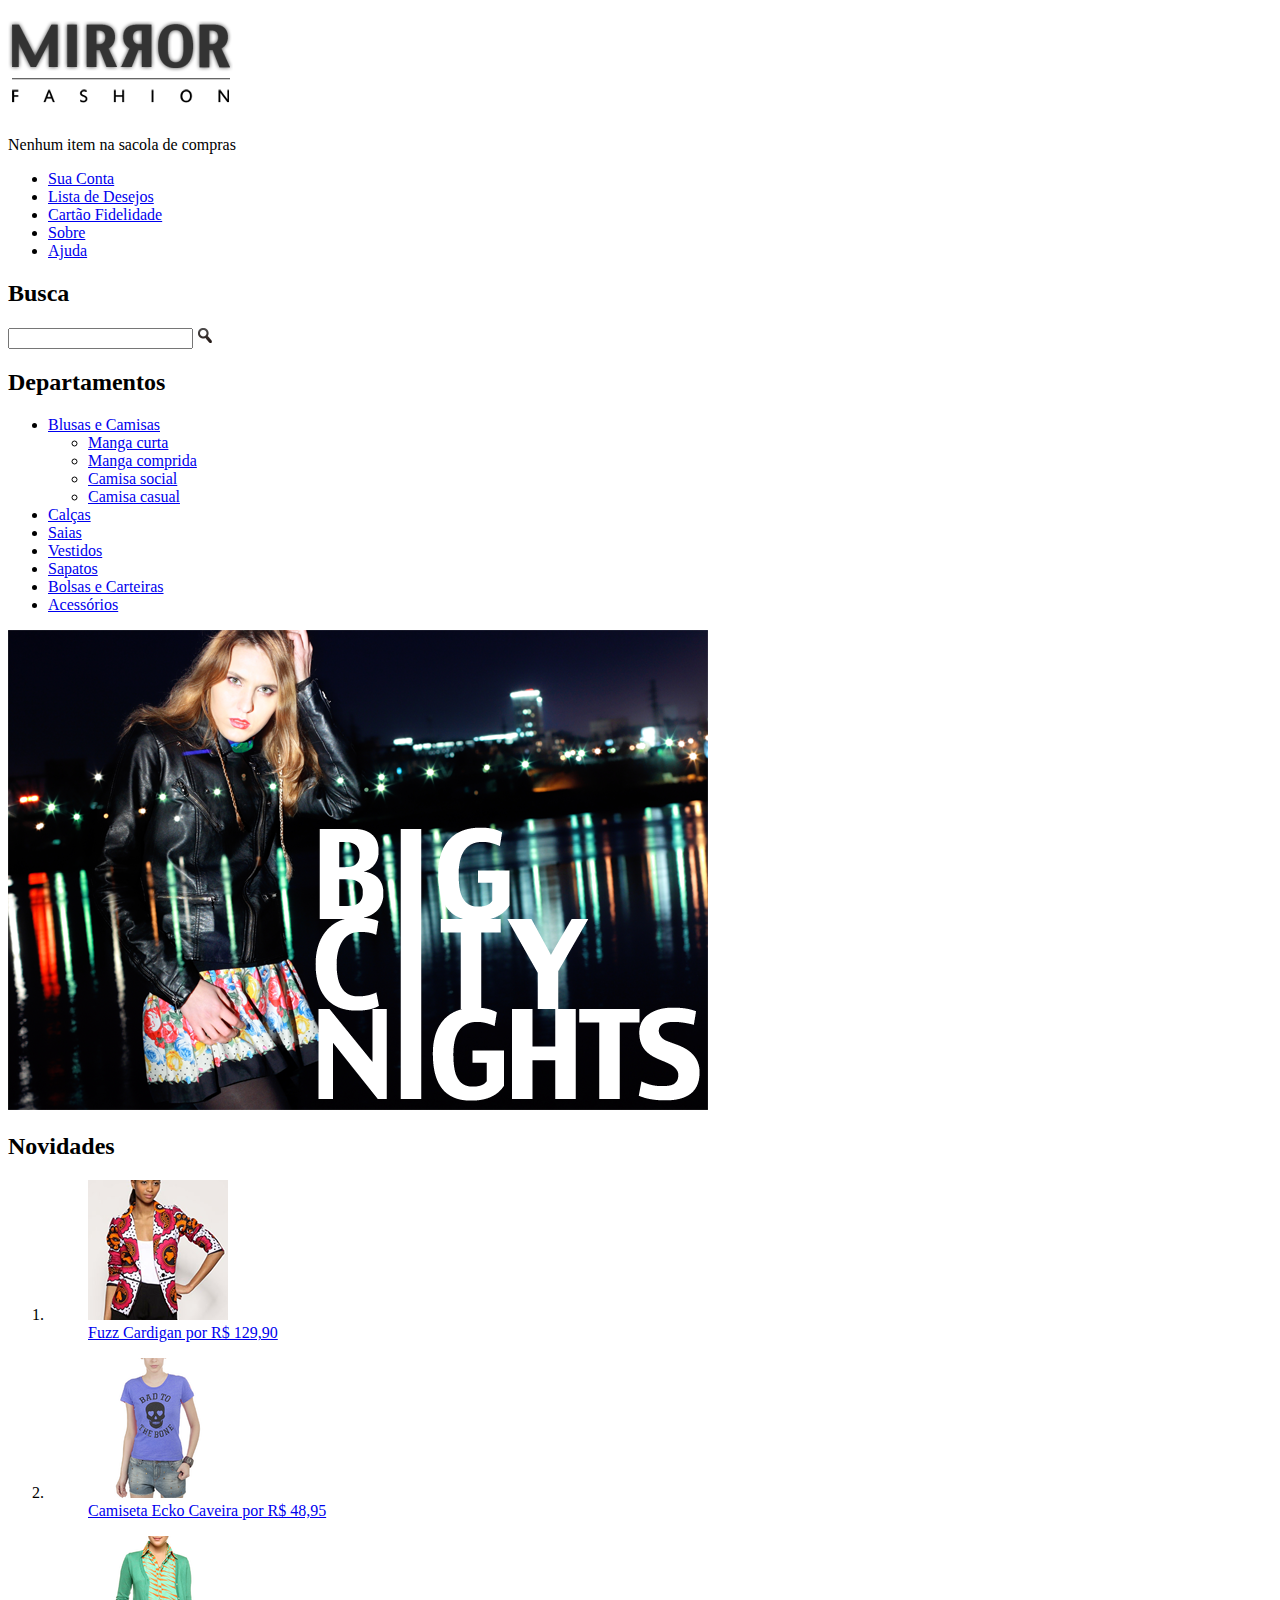
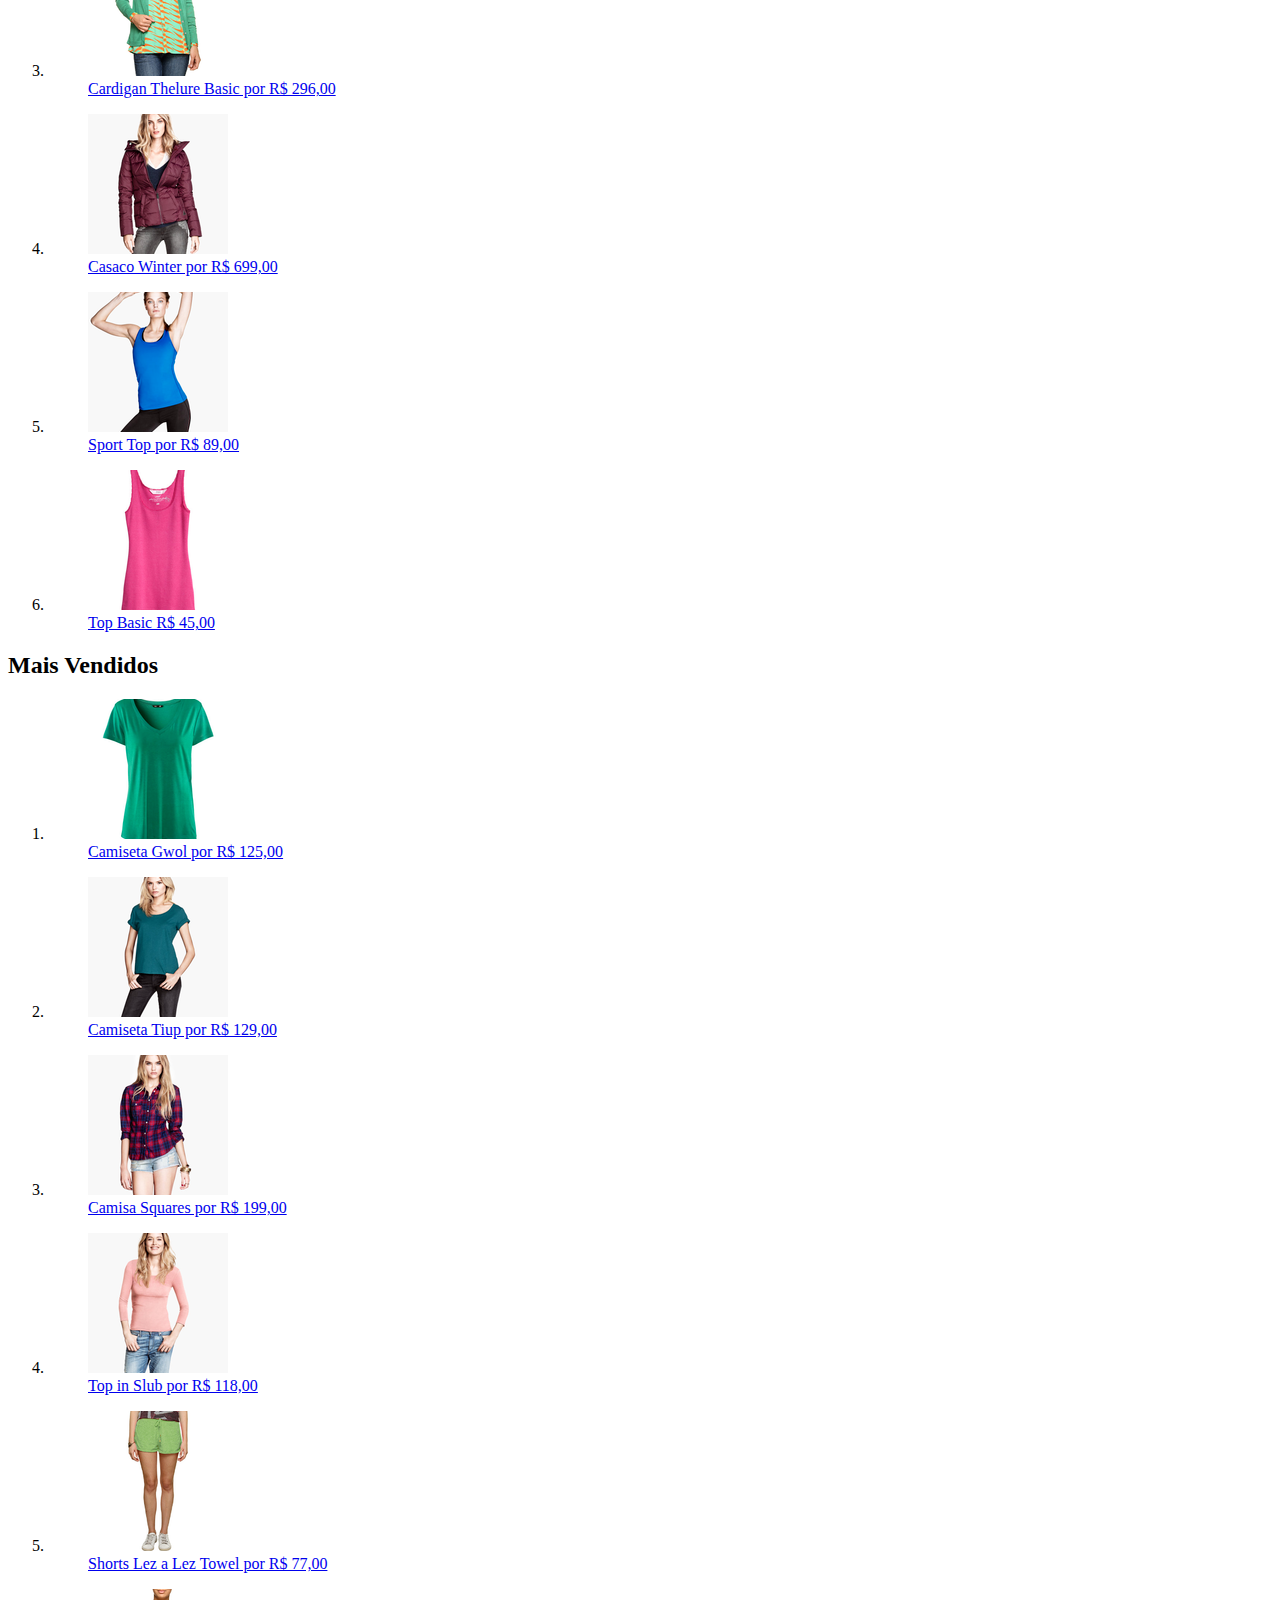
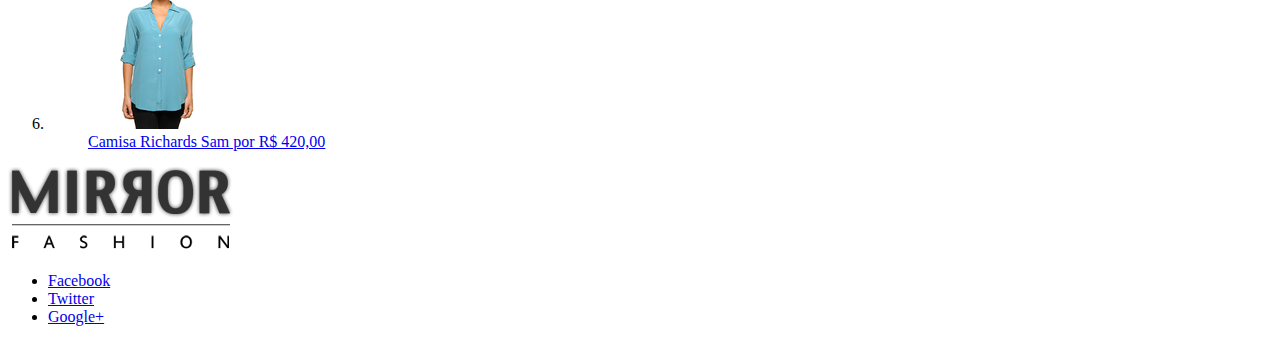
==== index.html @ ac7578ec "atual39" ====
<!DOCTYPE html>
<html lang="pt-br">
<head>
    <meta charset="UTF-8">
    <meta http-equiv="X-UA-Compatible" content="IE=edge">
    <meta name="viewport" content="width=device-width">
    <meta name="viewport" content="width=device-width, initial-scale=1.0">
    <title>Projeto Mirror Fashion</title>
    <link rel="stylesheet" href="../mirrorfashion/css/estilos.css">
    <link rel="stylesheet" href="../mirrorfashion/mobile.css" media="(max-width: 320px)">
    
</head>
<body>
    <header class="container">
        <h1><img src="img/logo.png" alt="Mirror Fashion"></h1>
        <p class="sacola">
            Nenhum item na sacola de compras
        </p>
        <nav class="menu-opcoes">
        <ul>
        <li><a href="#">Sua Conta</a></li>
        <li><a href="#">Lista de Desejos</a></li>
        <li><a href="#">Cartão Fidelidade</a></li>
        <li><a href="sobre.html">Sobre</a></li>
        <li><a href="#">Ajuda</a></li>
        </ul>
        </nav>
    </header>
    <div class="container destaque">
        <section class="busca">
            <h2>Busca</h2>
                <form>
                    <input type="search">
                    <input type="image" src="img/busca.png">
                </form>
        </section><!-- fim .busca -->
        <section class="menu-departamentos">
        
        
        <h2>Departamentos</h2>
            <nav>
                 <ul>
                    <li><a href="#">Blusas e Camisas</a>
                        <ul>
                            <li><a href="#">Manga curta</a></li>
                            <li><a href="#">Manga comprida</a></li>
                            <li><a href="#">Camisa social</a></li>
                            <li><a href="#">Camisa casual</a></li>
                        </ul>
                    </li>
                    <li><a href="#">Calças</a></li>
                    <li><a href="#">Saias</a></li>
                    <li><a href="#">Vestidos</a></li>
                    <li><a href="#">Sapatos</a></li>
                    <li><a href="#">Bolsas e Carteiras</a></li>
                    <li><a href="#">Acessórios</a></li>
                </ul>
            </nav>
        </section><!-- fim .menu-departamentos -->
        <img src="img/destaque-home.png" alt="Promoção: Big City Night">
    </div><!-- fim .container .destaque -->
    <div class="container paineis">
        <!-- os paineis de novidades e mais vendidos entrarão aqui dentro -->
        <section class="painel novidades">
            <h2>Novidades</h2>
            <ol>
                <!-- primeiro produto -->
                <li>
                    <a href="produto.html">
                    <figure>
                    <img src="img/produtos/miniatura1.png">
                    <figcaption>Fuzz Cardigan por R$ 129,90</figcaption>
                    </figure>
                    </a>
                </li>
                <li>
                    <a href="produto.html">
                        <figure>
                        <img src="img/produtos/miniatura2.png">
                        <figcaption>Camiseta Ecko Caveira por R$ 48,95</figcaption>
                        </figure>
                    </a>

                </li>
                <li>
                    <a href="produto.html">
                        <figure>
                        <img src="img/produtos/miniatura3.png">
                        <figcaption>Cardigan Thelure Basic por R$ 296,00</figcaption>
                        </figure>
                    </a>

                </li>
                <li>
                    <a href="produto.html">
                        <figure>
                        <img src="img/produtos/miniatura4.png">
                        <figcaption>Casaco Winter por R$ 699,00</figcaption>
                        </figure>
                    </a>

                </li>
                <li>
                    <a href="produto.html">
                        <figure>
                        <img src="img/produtos/miniatura5.png">
                        <figcaption>Sport Top por R$ 89,00</figcaption>
                        </figure>
                    </a>

                </li>
                <li>
                    <a href="produto.html">
                        <figure>
                        <img src="img/produtos/miniatura6.png">
                        <figcaption>Top Basic R$ 45,00</figcaption>
                        </figure>
                    </a>

                </li>
            <!-- coloque mais produtos aqui! -->
            </ol>
        </section>
        <section class="painel mais-vendidos">
            <h2>Mais Vendidos</h2>
            <ol>
                <li>
                    <a href="produto.html">
                        <figure>
                        <img src="img/produtos/miniatura7.png">
                        <figcaption>Camiseta Gwol por R$ 125,00</figcaption>
                        </figure>
                    </a>
                </li> 
                <li>
                    <a href="produto.html">
                        <figure>
                        <img src="img/produtos/miniatura8.png">
                        <figcaption>Camiseta Tiup por R$ 129,00</figcaption>
                        </figure>
                    </a>
                </li>
                <li>
                    <a href="produto.html">
                        <figure>
                        <img src="img/produtos/miniatura9.png">
                        <figcaption>Camisa Squares por R$ 199,00</figcaption>
                        </figure>
                    </a>
                </li> 
                <li>
                    <a href="produto.html">
                        <figure>
                        <img src="img/produtos/miniatura10.png">
                        <figcaption>Top in Slub por R$ 118,00</figcaption>
                        </figure>
                    </a>
                </li> 
                <li>
                    <a href="produto.html">
                        <figure>
                        <img src="img/produtos/miniatura11.png">
                        <figcaption>Shorts Lez a Lez Towel por R$ 77,00</figcaption>
                        </figure>
                    </a>
                </li>
                <li>
                    <a href="produto.html">
                        <figure>
                        <img src="img/produtos/miniatura12.png">
                        <figcaption>Camisa Richards Sam por R$ 420,00</figcaption>
                        </figure>
                    </a>
                </li>                     
            <!-- coloque vários produtos aqui -->
            </ol>
        </section>
    </div>
    <footer>
        <div class="container">
            <img src="img/logo.png" alt="Logo Mirror Fashion">
            <ul class="social">
                <li><a href="http://facebook.com/mirrorfashion" target="blank">Facebook</a></li>
                <li><a href="http://twitter.com/mirrorfashion" target="blank">Twitter</a></li>
                <li><a href="http://plus.google.com/mirrorfashion" target="blank">Google+</a></li>
            </ul>
        </div>
    </footer>



</body>
</html>
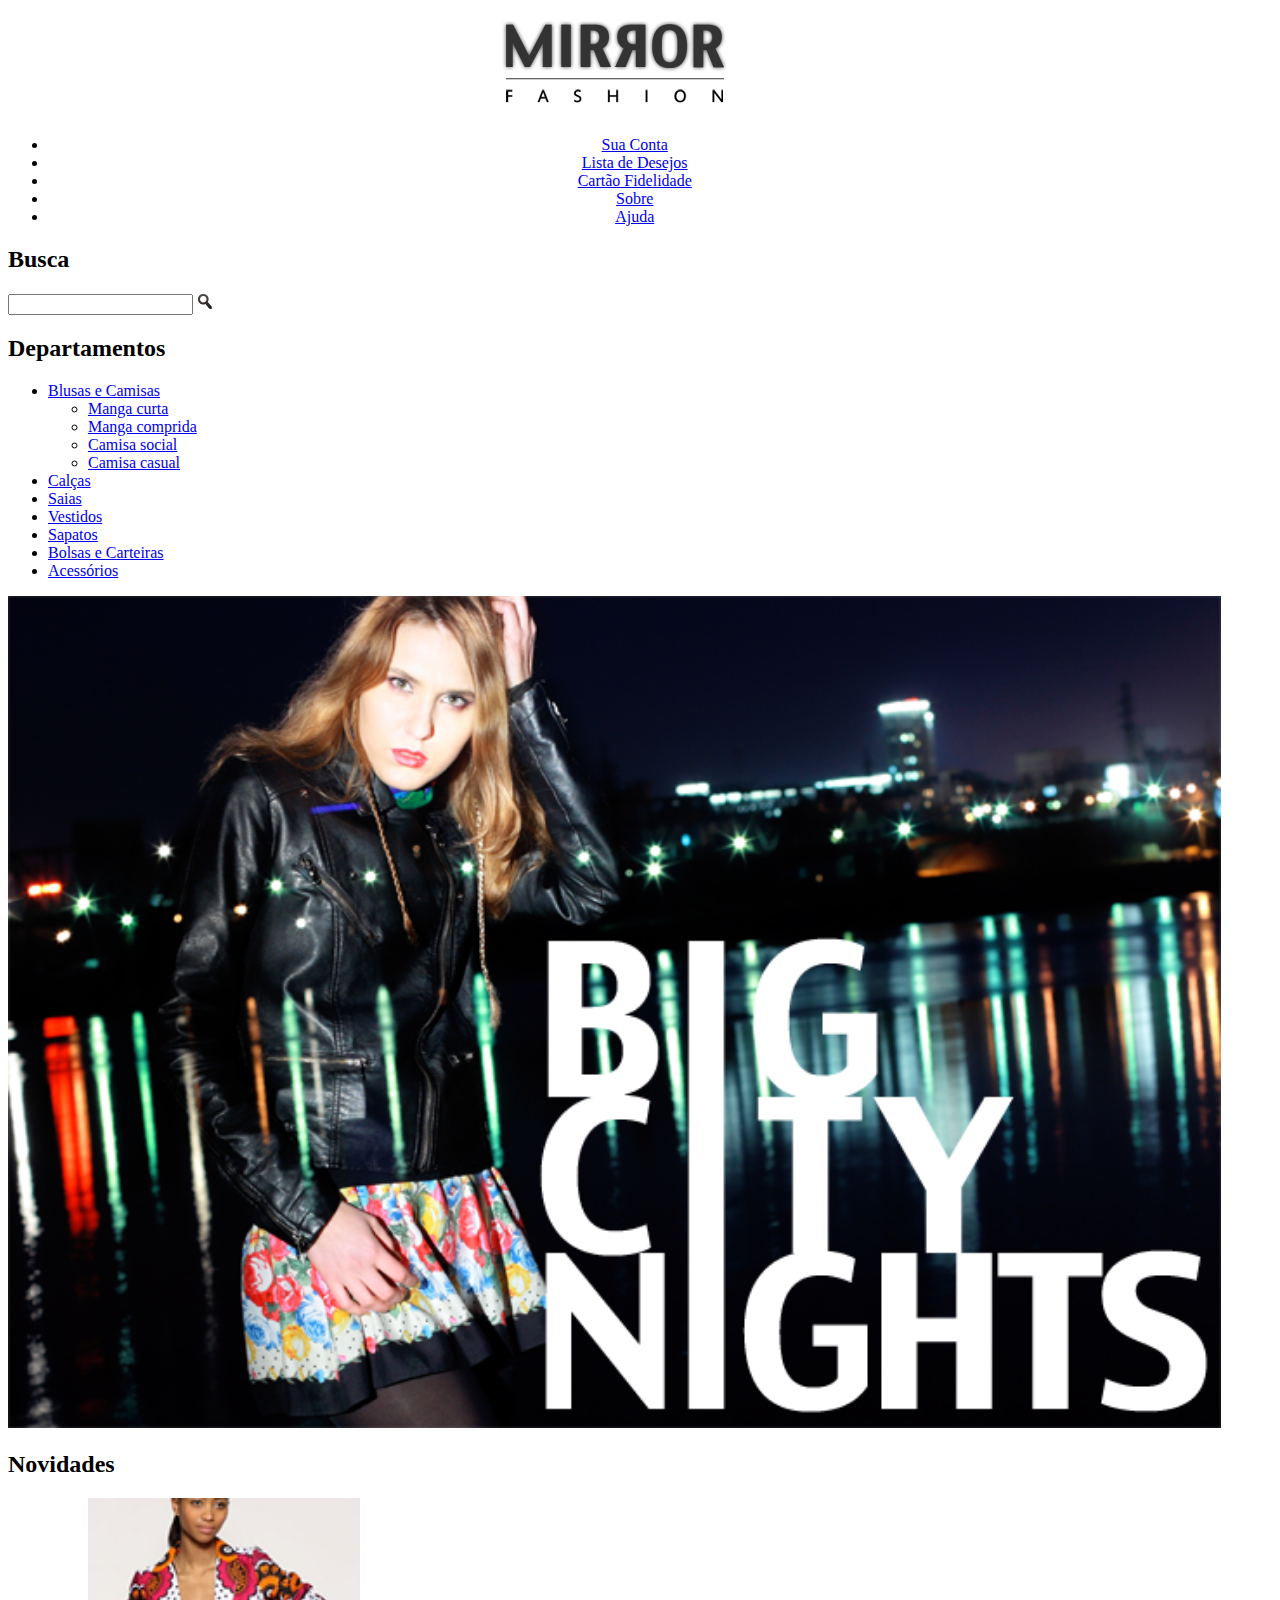
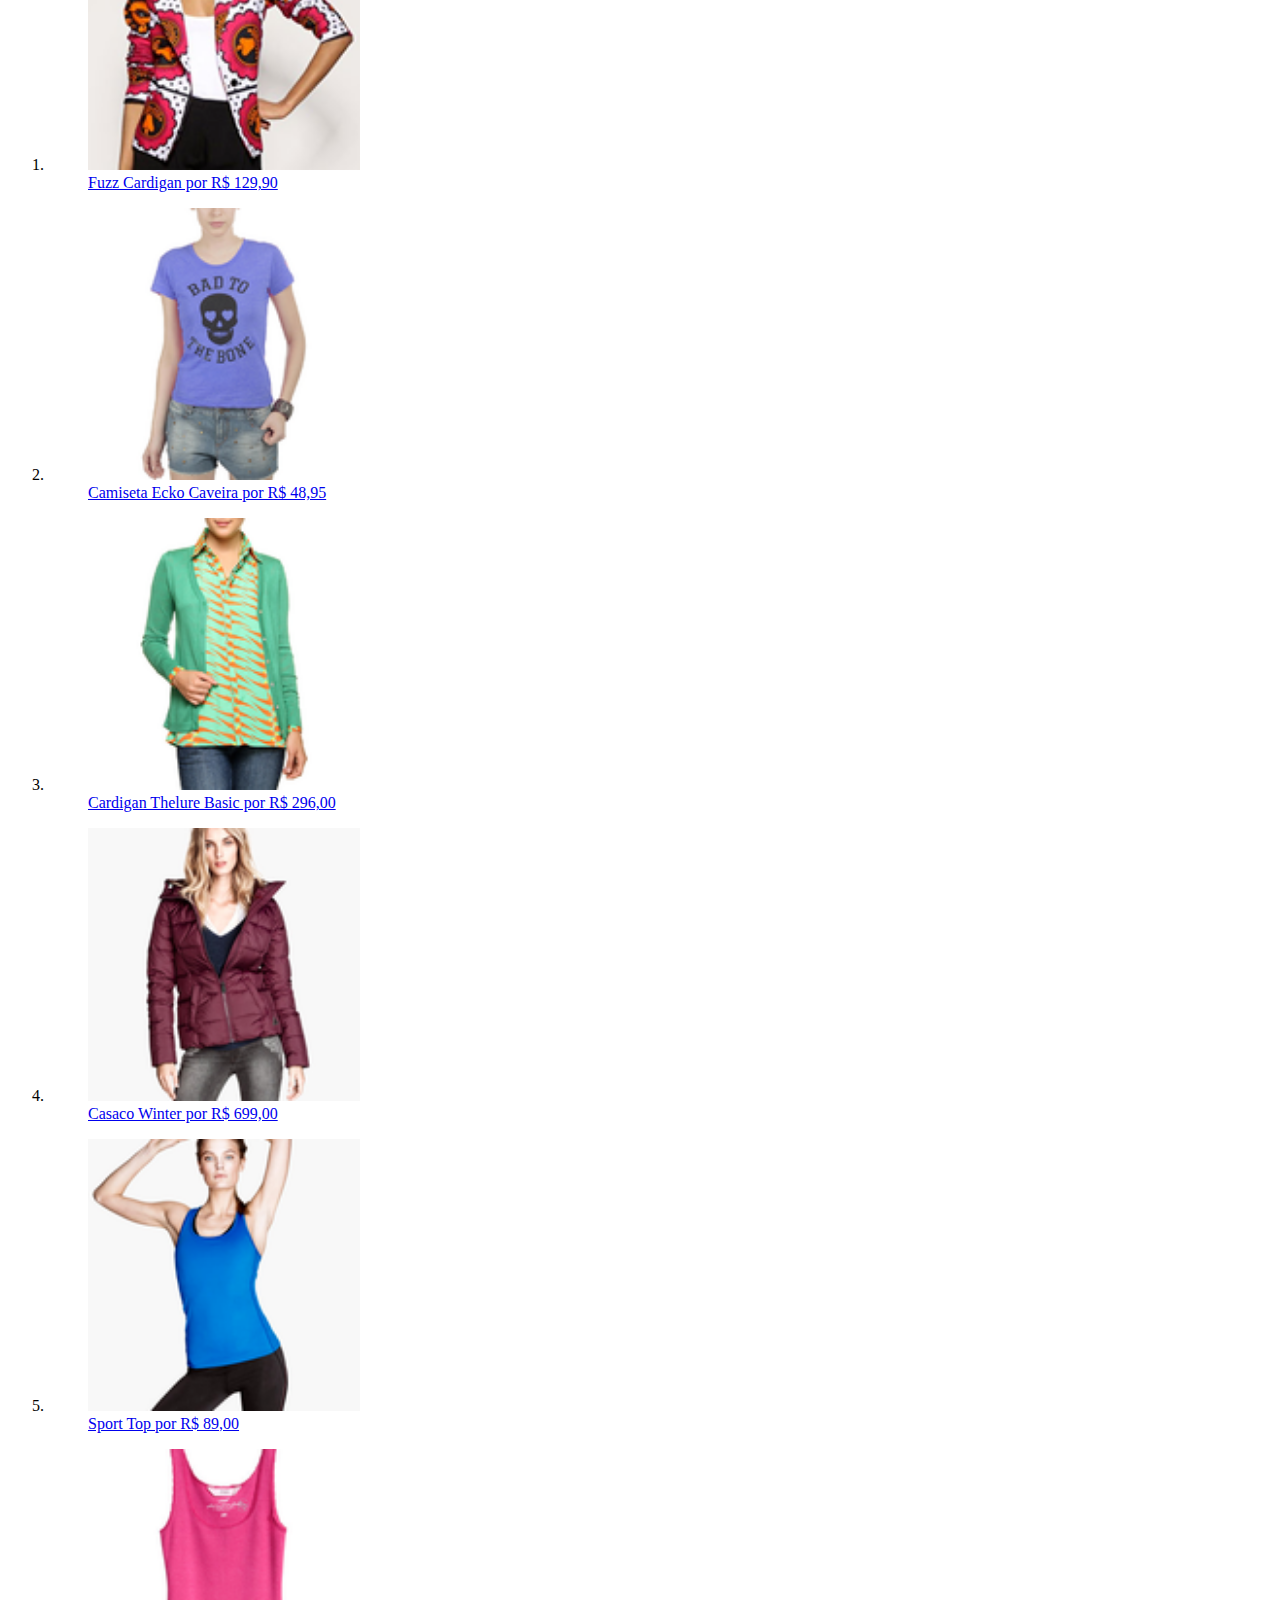
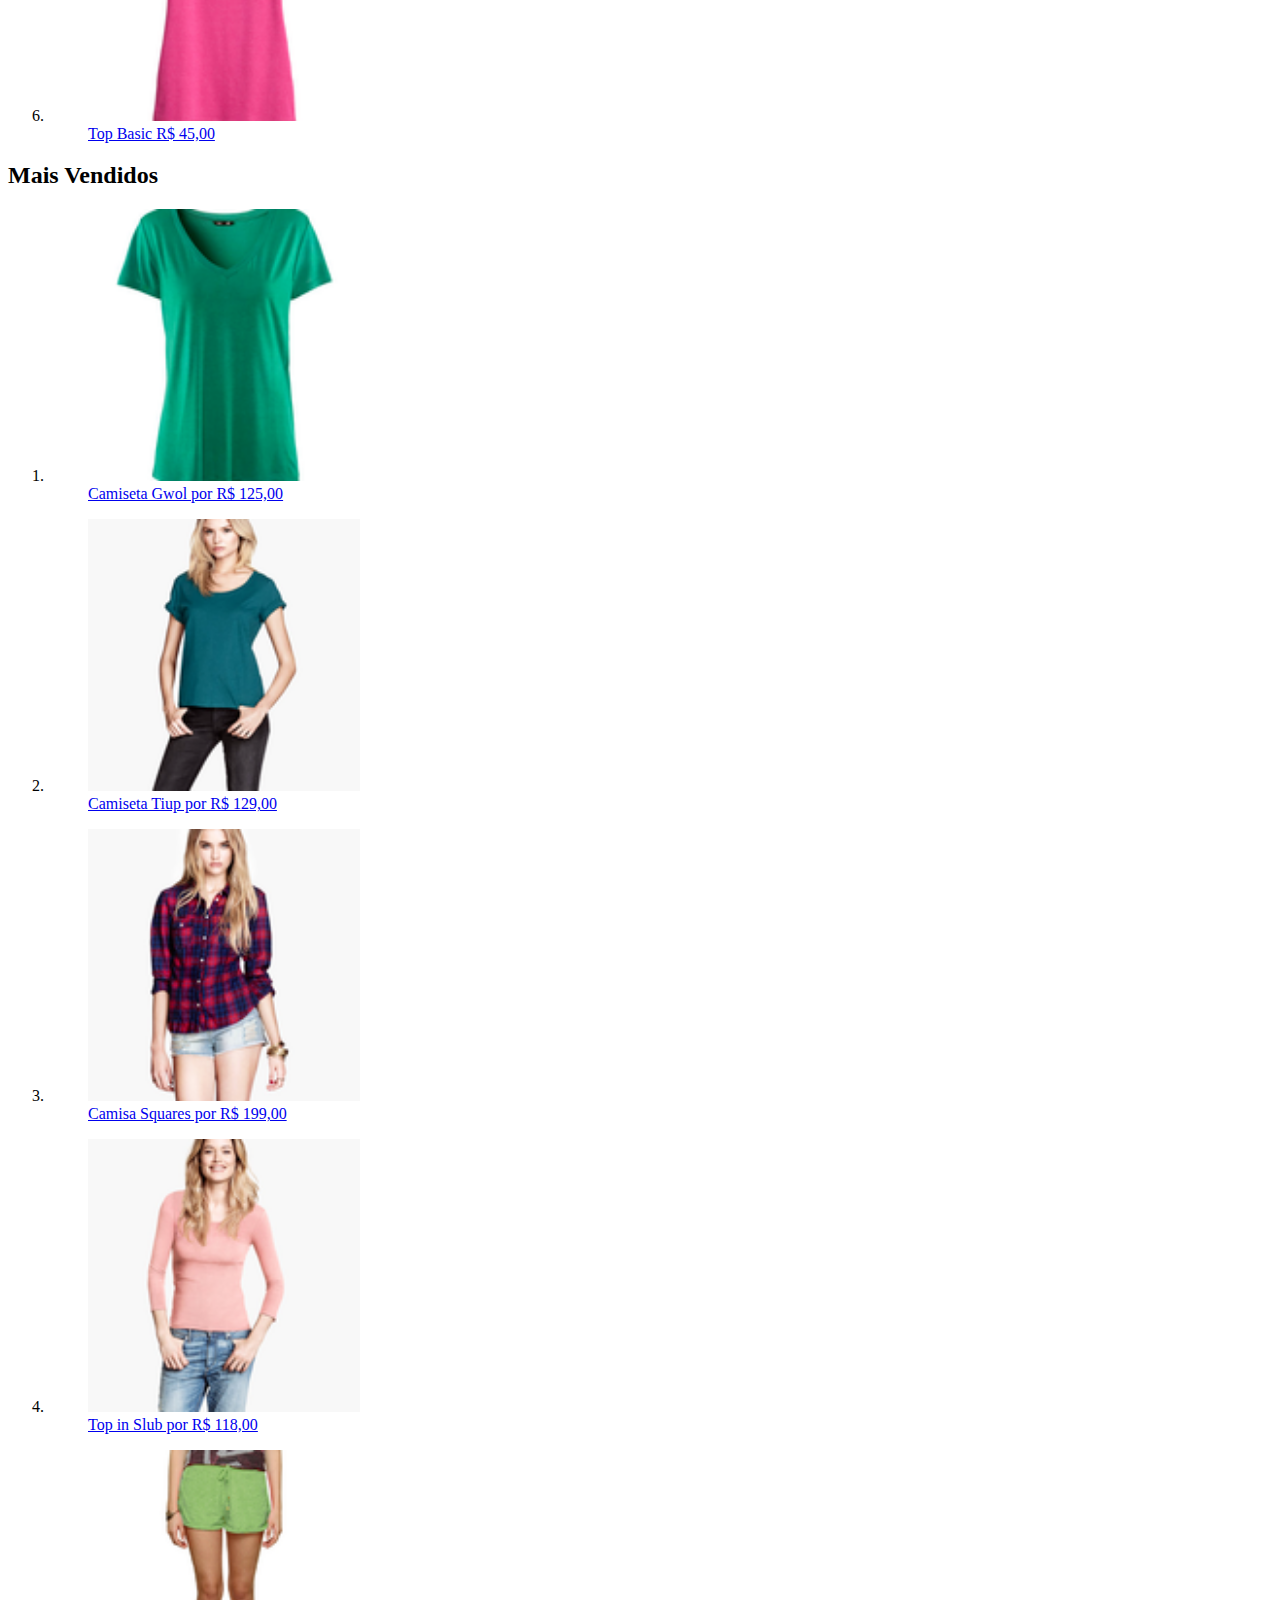
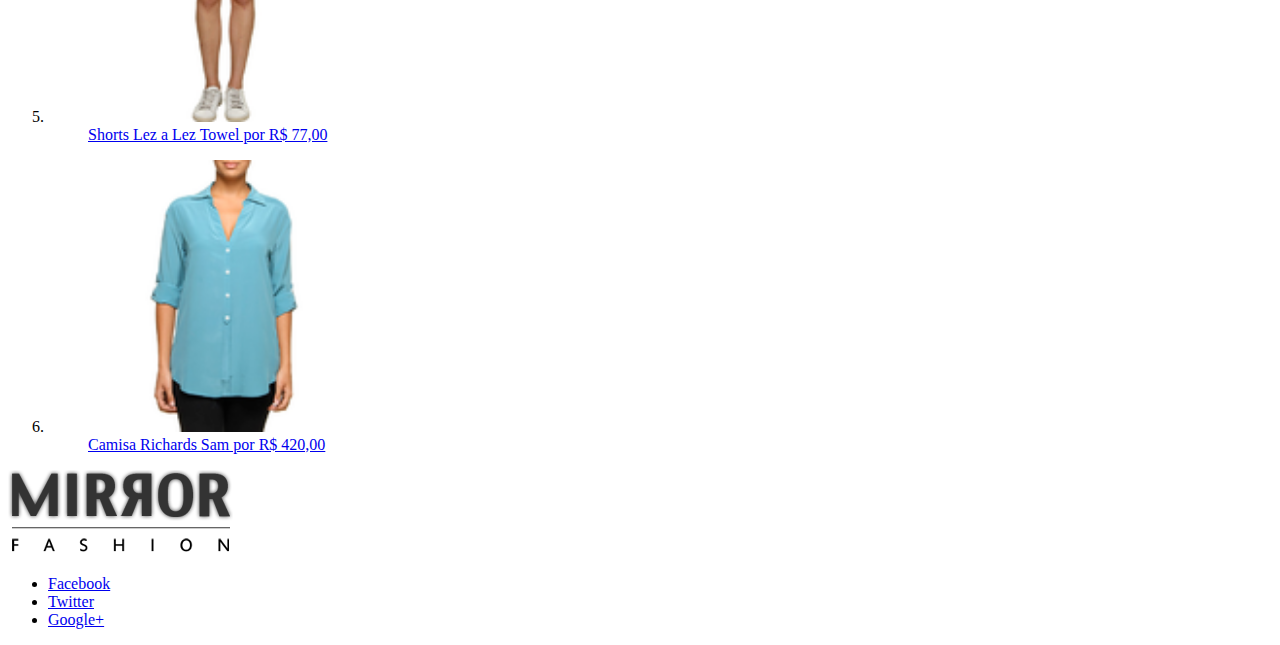
==== commit 7ac93e90: "atual42" ====
--- a/index.html
+++ b/index.html
@@ -7,7 +7,7 @@
     <meta name="viewport" content="width=device-width, initial-scale=1.0">
     <title>Projeto Mirror Fashion</title>
     <link rel="stylesheet" href="../mirrorfashion/css/estilos.css">
-    <link rel="stylesheet" href="../mirrorfashion/mobile.css" media="(max-width: 320px)">
+    <link rel="stylesheet" href="mobile.css">
     
 </head>
 <body>
--- a/mobile.css
+++ b/mobile.css
@@ -0,0 +1,32 @@
+@charset "UTF-8";
+.container {
+    width: 96%;
+    }
+header h1 {
+    text-align: center;
+    }
+header h1 img {
+    max-width: 50%;
+    }
+.sacola {
+    display: none;
+    }
+.menu-opcoes {
+    position: static;
+    text-align: center;
+    }
+.busca,
+.menu-departamentos,
+.destaque img {
+    margin-right: 0;
+    width: 100%;
+    }
+.painel {
+    width: auto;
+    }
+.painel li {
+    width: 30%;
+    }
+.painel img {
+    width: 100%;
+    }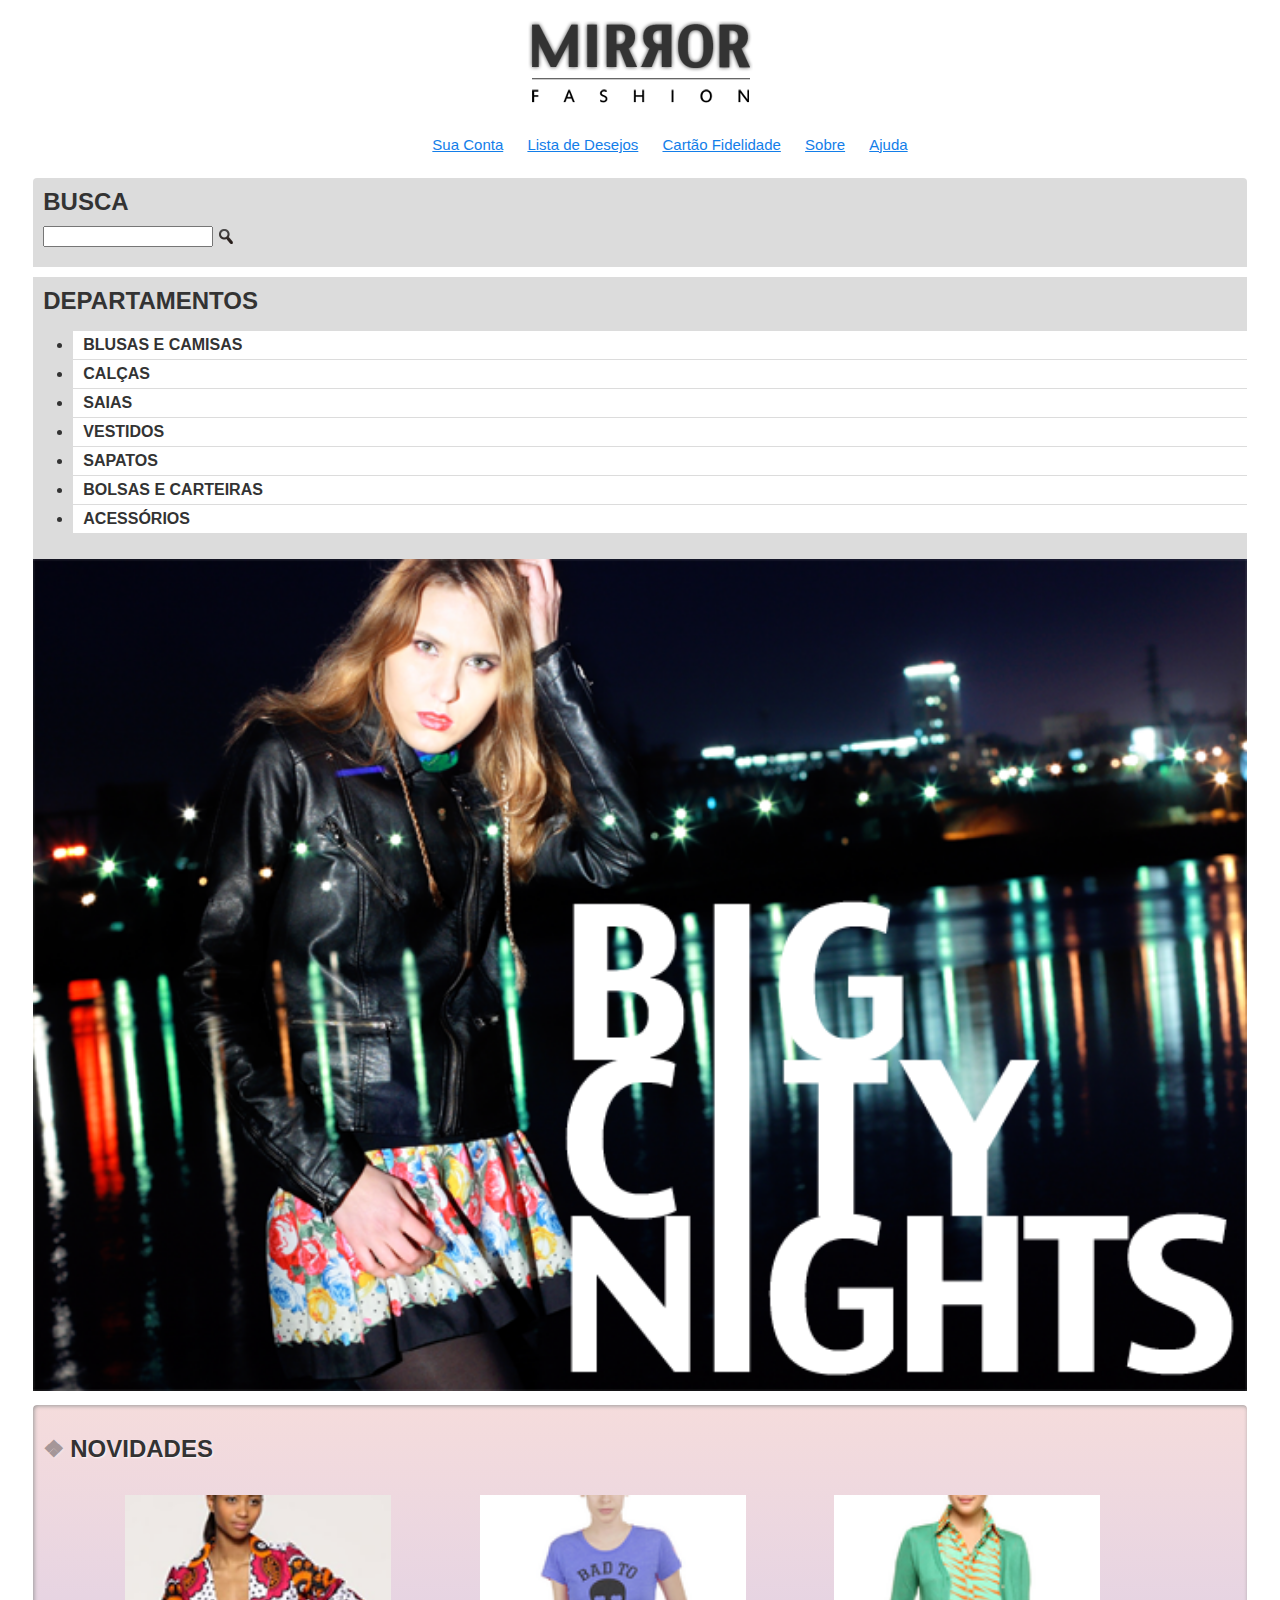
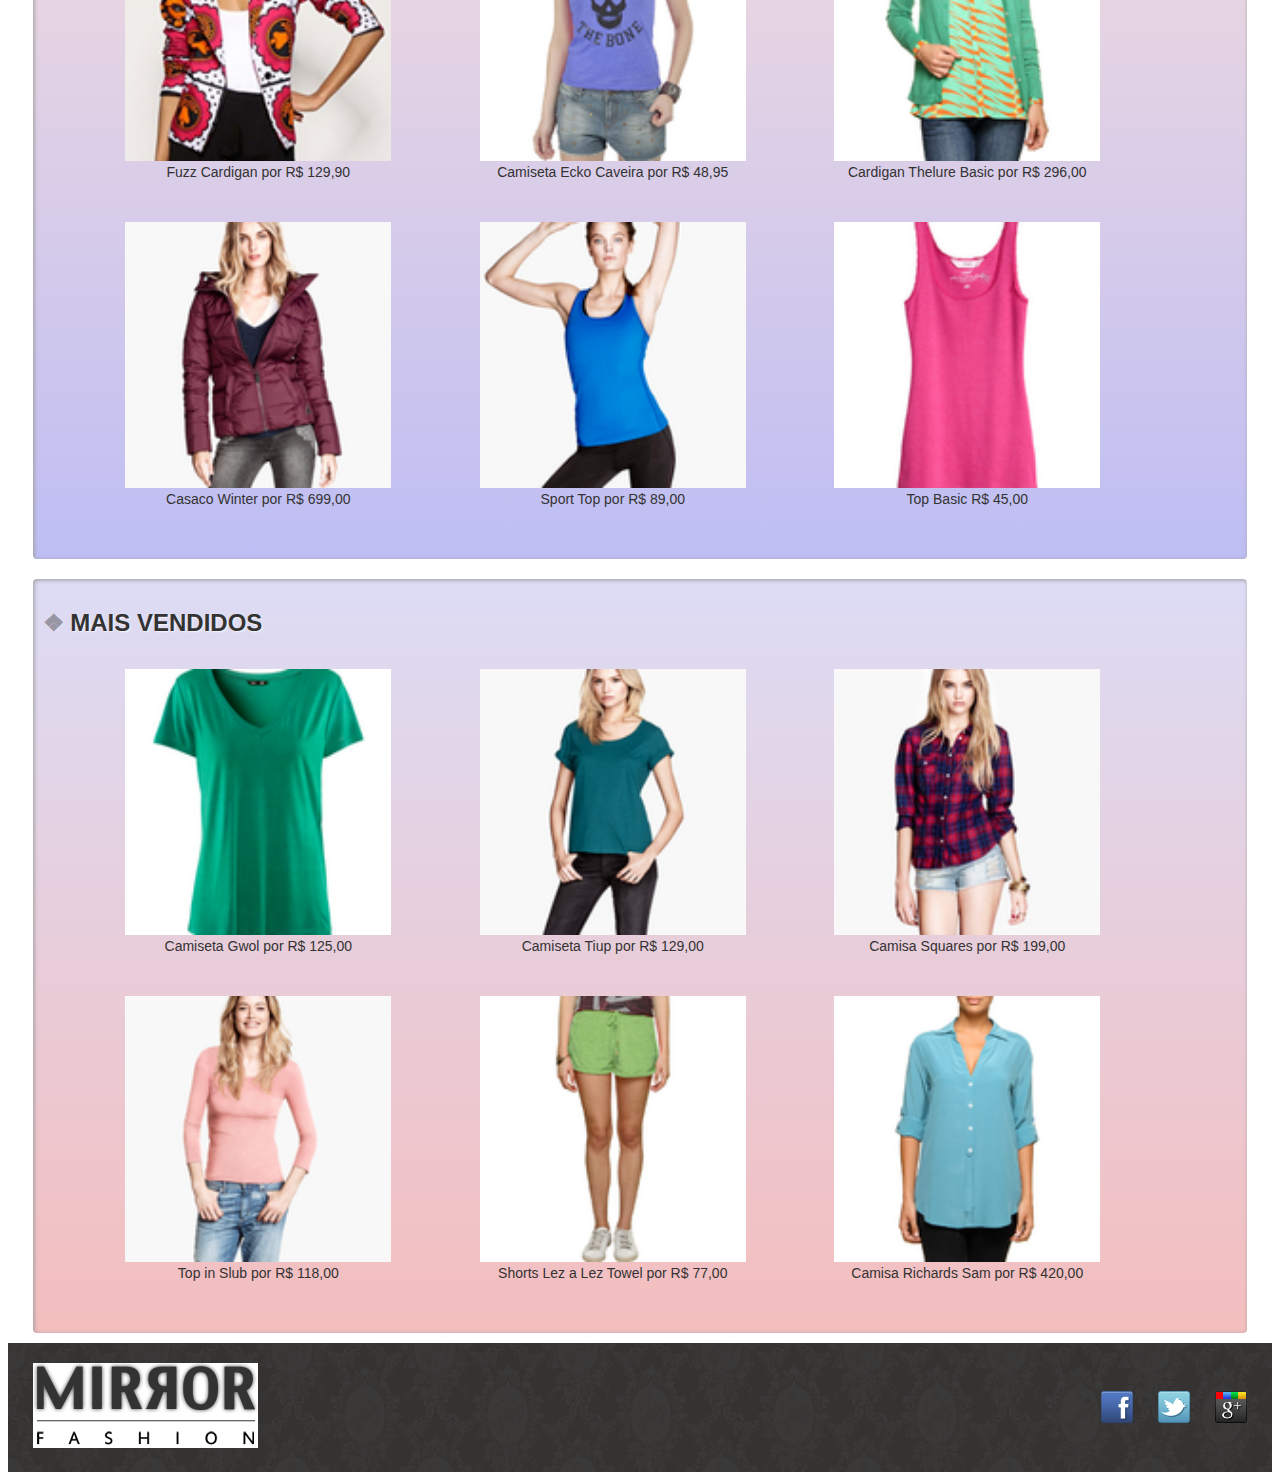
==== commit c312c329: "atual 44" ====
--- a/index.html
+++ b/index.html
@@ -6,7 +6,7 @@
     <meta name="viewport" content="width=device-width">
     <meta name="viewport" content="width=device-width, initial-scale=1.0">
     <title>Projeto Mirror Fashion</title>
-    <link rel="stylesheet" href="../mirrorfashion/css/estilos.css">
+    <link rel="stylesheet" href="estilos.css">
     <link rel="stylesheet" href="mobile.css">
     
 </head>
--- a/estilos.css
+++ b/estilos.css
@@ -0,0 +1,203 @@
+@charset "UTF-8";
+
+
+body {
+    color: #333333;
+    font-family: "Lucida Sans Unicode", "Lucida Grande", sans-serif;
+    }
+
+.sacola {
+    padding-top: 8px;
+    background: url(../img/sacola.png) no-repeat top right;
+    font-size: 14px;
+    padding-right: 35px;
+    text-align: right;
+    width: 140px;
+    position: absolute;
+    top: 0;
+    right: 0;
+    }
+
+header {
+    position: relative;
+    }
+.menu-opcoes {
+    position: absolute;
+    bottom: 0;
+    right: 0;
+    }
+.menu-opcoes ul {
+    font-size: 15px;
+    }
+.menu-opcoes a {
+    color: #137ee9;
+    }
+.menu-opcoes ul li {
+    display: inline;
+    margin-left: 20px;
+    }
+.container {
+    margin: 0 auto;
+    width: 940px;
+    }
+.busca,
+.menu-departamentos {
+    background-color: #dcdcdc;
+    font-weight: bold;
+    text-transform: uppercase;
+    margin-right: 10px;
+    width: 230px;
+    }
+.busca h2,
+.busca form,
+.menu-departamentos h2 {
+    margin: 10px;
+    }
+.busca {
+    border-top-left-radius: 4px;
+    border-top-right-radius: 4px;
+    }
+.menu-departamentos li {
+    background-color: white;
+    margin-bottom: 1px;
+    padding: 5px 10px;
+    }
+.menu-departamentos a {
+    color: #333333;
+    text-decoration: none;
+    }
+.busca input {
+    vertical-align: middle;
+    }
+        
+        
+.busca input[type=search] {
+    width: 170px;
+    }
+.busca,
+.menu-departamentos {
+    float: left;
+    margin-top: 10px;
+    padding-bottom: 10px;
+    }
+.menu-departamentos {
+    clear: left;
+    }
+.menu-departamentos li ul {
+    display: none;
+    }
+.menu-departamentos li:hover ul {
+    display: block;
+    }
+.menu-departamentos ul ul li {
+    background-color: #dcdcdc;
+    }
+.menu-departamentos li li a:before {
+    content: '- ';
+    }
+.menu-departamentos li li a:before {
+    content: '\272A';
+    padding-right: 3px;
+    }
+.painel h2:before {
+    content: '\2756';
+    padding-right: 5px;
+    opacity: 0.4;
+    }
+.destaque {
+    margin-top: 10px;
+    }
+.painel {
+    margin: 10px 0;
+    padding: 10px;
+    width: 445px;       
+    border-radius: 4px;
+    box-shadow: 1px 1px 4px #999;
+    box-shadow: inset 1px 1px 4px #999;
+    }
+.painel h2 {
+
+    text-shadow: 1px 1px 2px rgba(255,255,255,0.8);
+    }
+.painel li:hover {
+    background-color: rgba(255,255,255,0.8);
+    box-shadow: 0 0 5px #333;
+    transition: box-shadow 0.7s;
+    transform: scale(1.2) rotate(-5deg);
+    }
+.novidades {
+    float: left;
+    background-color: #f5dcdc;
+    background: linear-gradient(#f5dcdc, #bebef4);
+    }
+.mais-vendidos {
+    float: right;
+    }
+.painel li {
+    display: inline-block;
+    vertical-align: top;
+    width: 140px;
+    margin: 2px;
+    padding-bottom: 10px;
+    }
+.painel h2 {
+    font-size: 24px;
+    font-weight: bold;
+    text-transform: uppercase;
+    margin-bottom: 10px;
+    }
+.painel a {
+    color: #333;
+    font-size: 14px;
+    text-align: center;
+    text-decoration: none;
+    }
+.novidades {
+    background-color: #f5dcdc;
+    }
+.mais-vendidos {
+    background: #dcdcf5;
+    background: linear-gradient(#dcdcf5, #f4bebe);
+    background-color: #dcdcf5;
+    }
+footer {
+    background-image: url(../img/fundo-rodape.png);
+    clear: both;
+    padding: 20px 0;
+    }
+.social a {
+        /* tamanho da imagem */
+    height: 32px;
+    width: 32px;
+        /* image replacement */
+    display: block;
+    text-indent: -9999px;
+           
+    }
+.social a[href*="facebook.com"] {
+    background-image: url(../img/facebook.png);
+    }
+.social a[href*="twitter.com"] {
+    background-image: url(../img/twitter.png);
+    }
+.social a[href*="plus.google.com"] {
+    background-image: url(../img/googleplus.png);
+}
+footer .container {
+    position: relative;
+    }
+.social {
+    position: absolute;
+    top: 12px;
+    right: 0;
+    }
+.social li {
+    float: left;
+    margin-left: 25px;
+    }
+    .menu-opcoes a:hover {
+    color: #007dc6;
+    }
+.menu-opcoes a:active {    
+    color: #867dc6;
+    }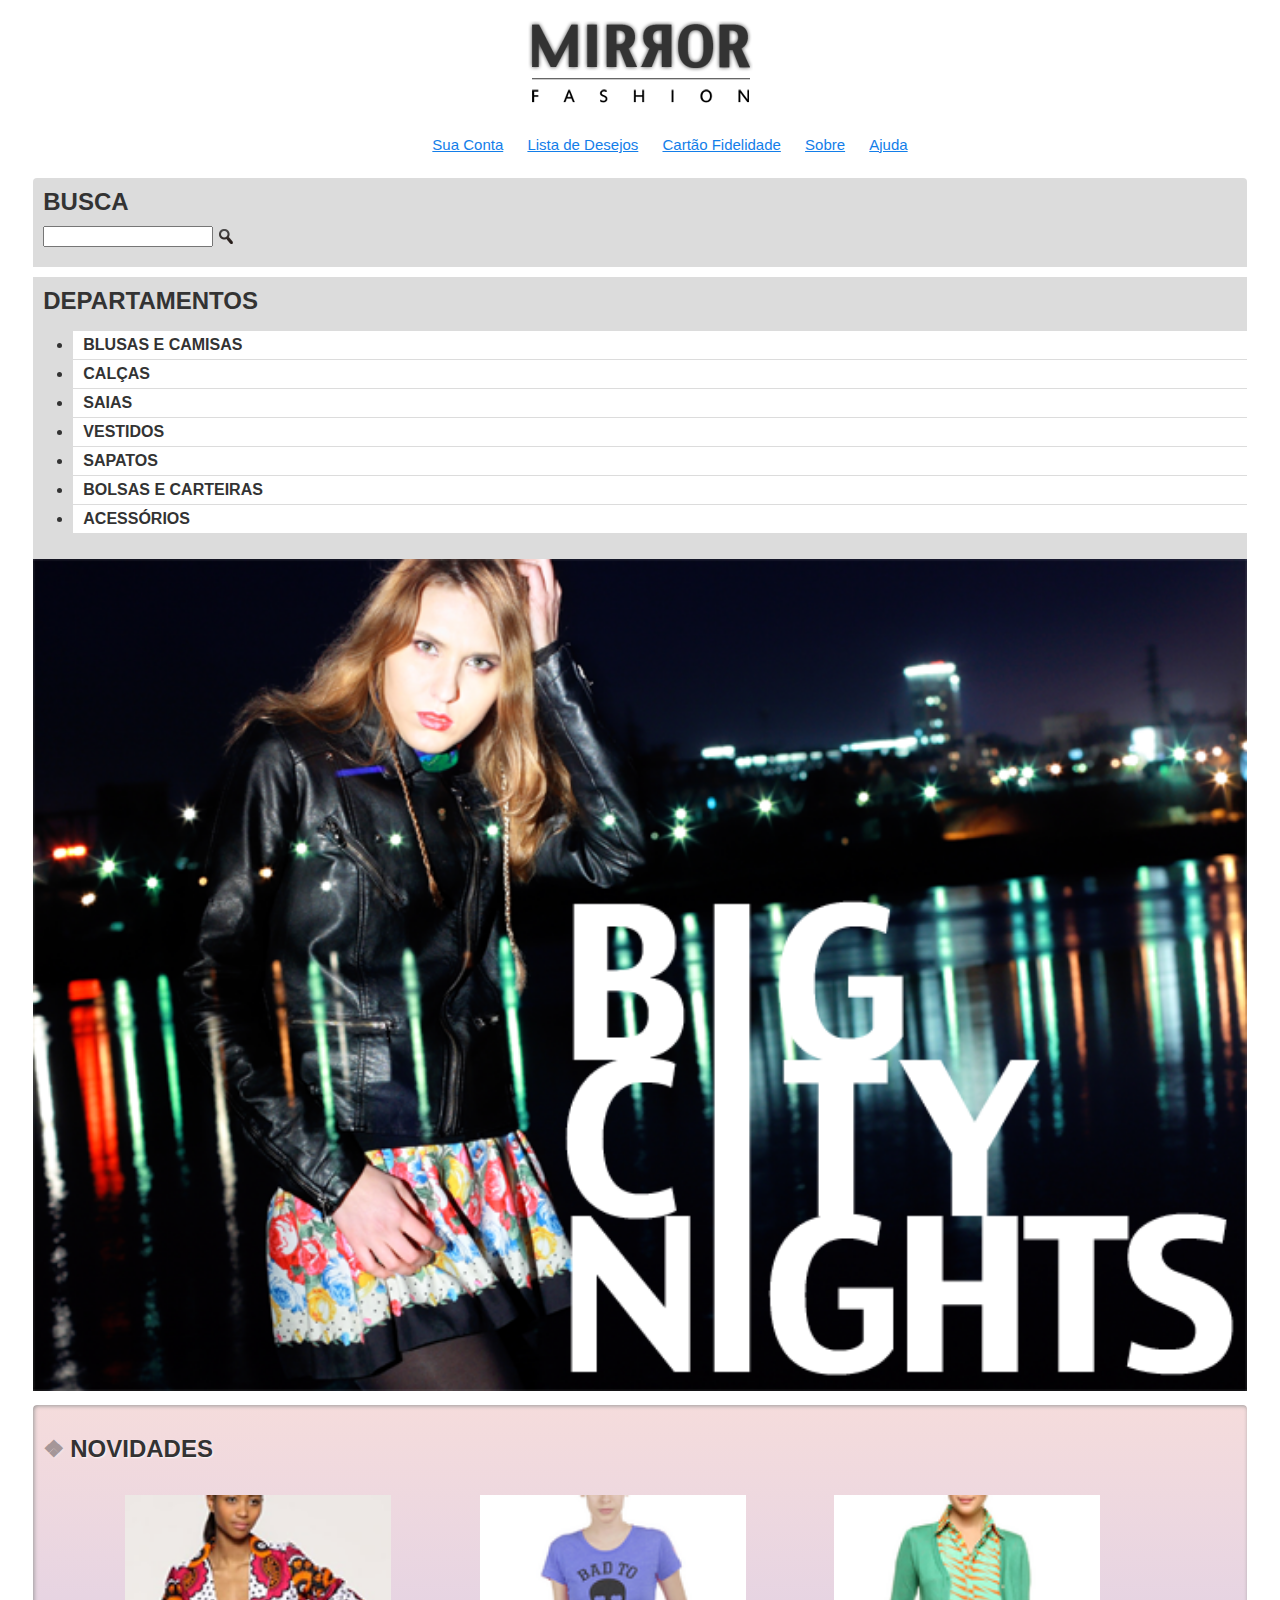
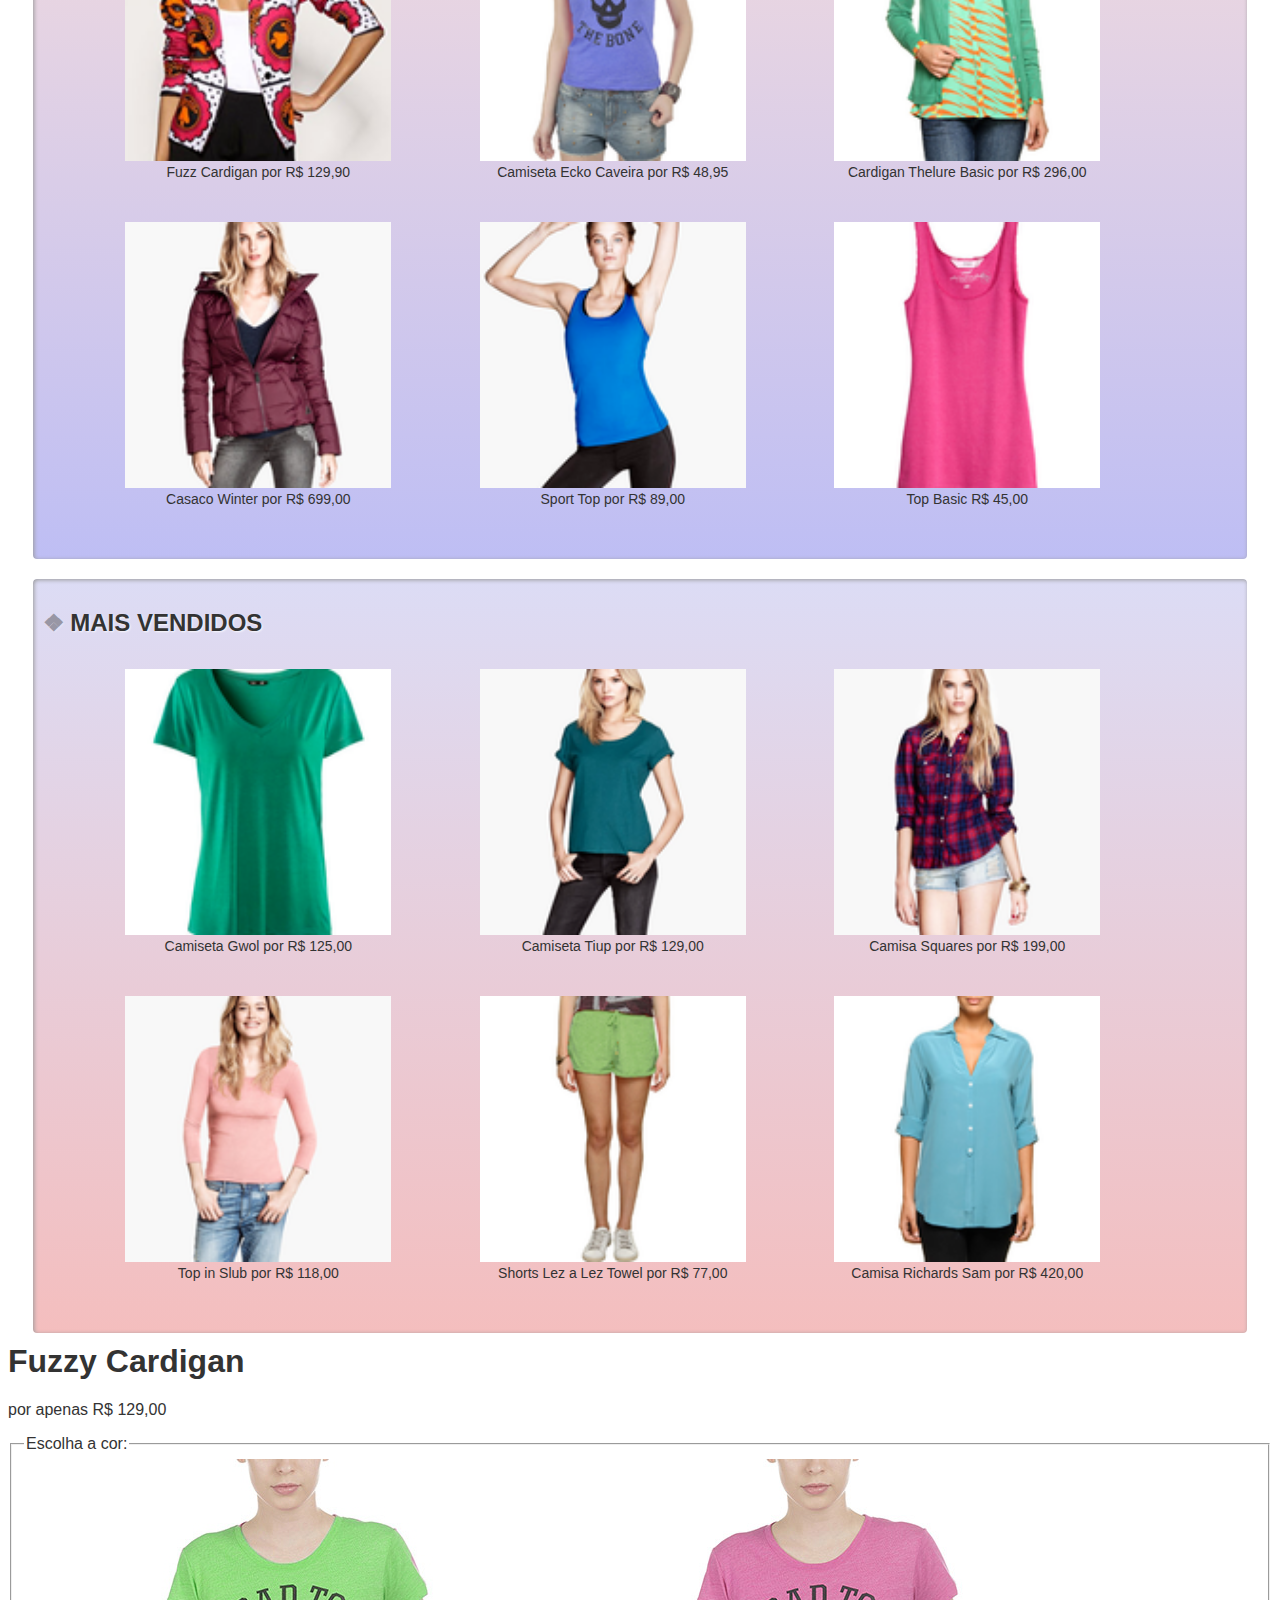
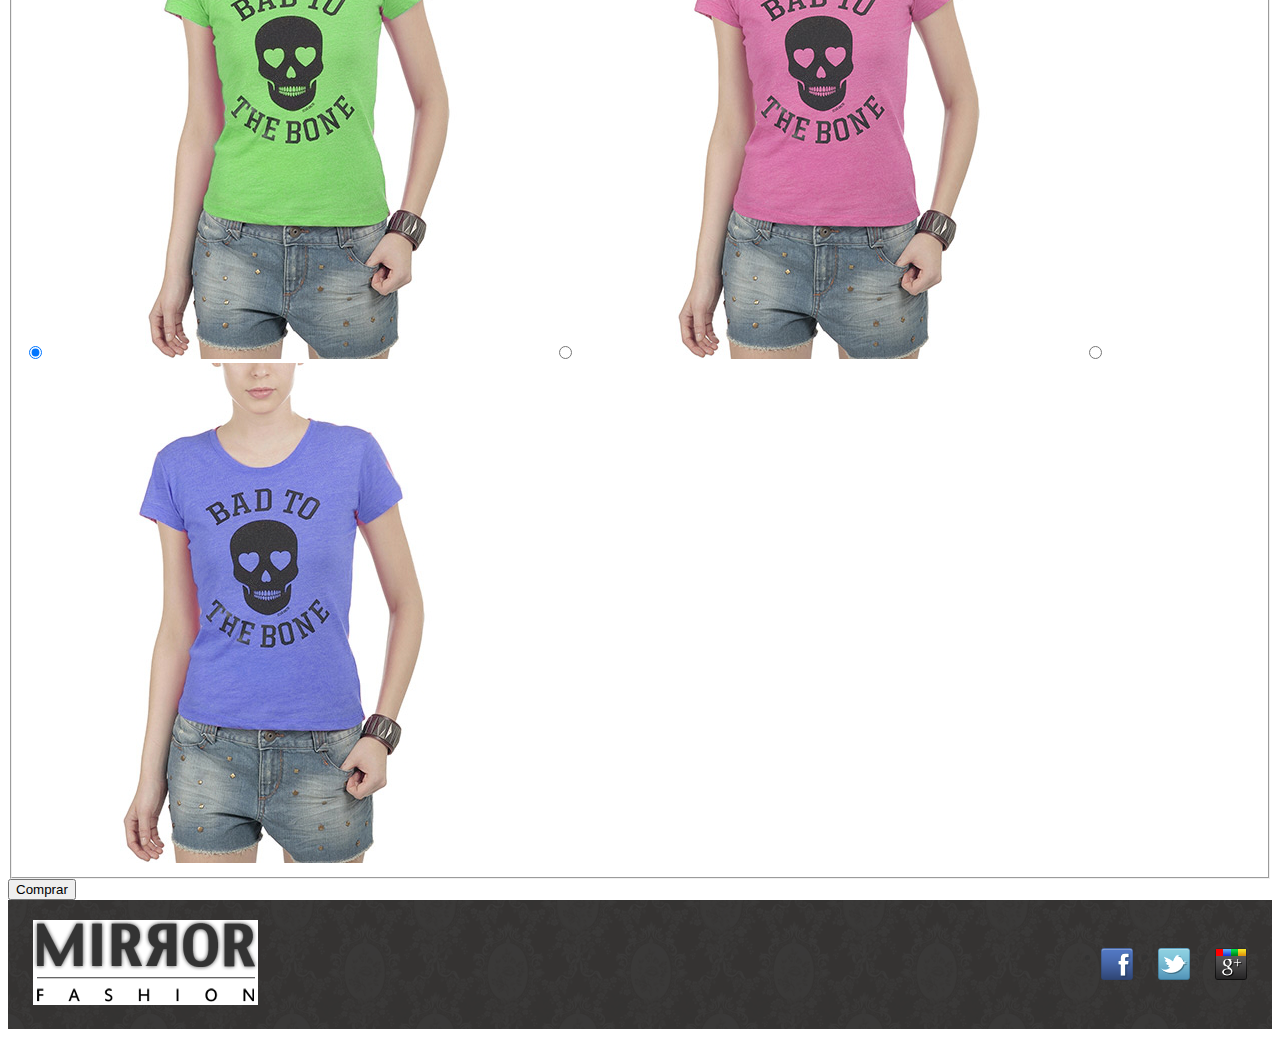
==== commit ea27e182: "atual 45" ====
--- a/index.html
+++ b/index.html
@@ -176,6 +176,28 @@
             </ol>
         </section>
     </div>
+    <div class="produto">
+        <h1>Fuzzy Cardigan</h1>
+            <p>por apenas R$ 129,00</p>
+        <form>
+            <fieldset class="cores">
+            <legend>Escolha a cor:</legend>
+            <input type="radio" name="cor" value="verde" id="verde" checked>
+            <label for="verde">
+            <img src="img/produtos/foto2-verde.png" alt="verde">
+            </label>
+            <input type="radio" name="cor" value="rosa" id="rosa">
+            <label for="rosa">
+            <img src="img/produtos/foto2-rosa.png" alt="rosa">
+            </label>
+            <input type="radio" name="cor" value="azul" id="azul">
+            <label for="azul">
+            <img src="img/produtos/foto2-azul.png" alt="azul">
+            </label>
+            </fieldset>
+            <input type="submit" class="comprar" value="Comprar">
+        </form>
+    </div>
     <footer>
         <div class="container">
             <img src="img/logo.png" alt="Logo Mirror Fashion">
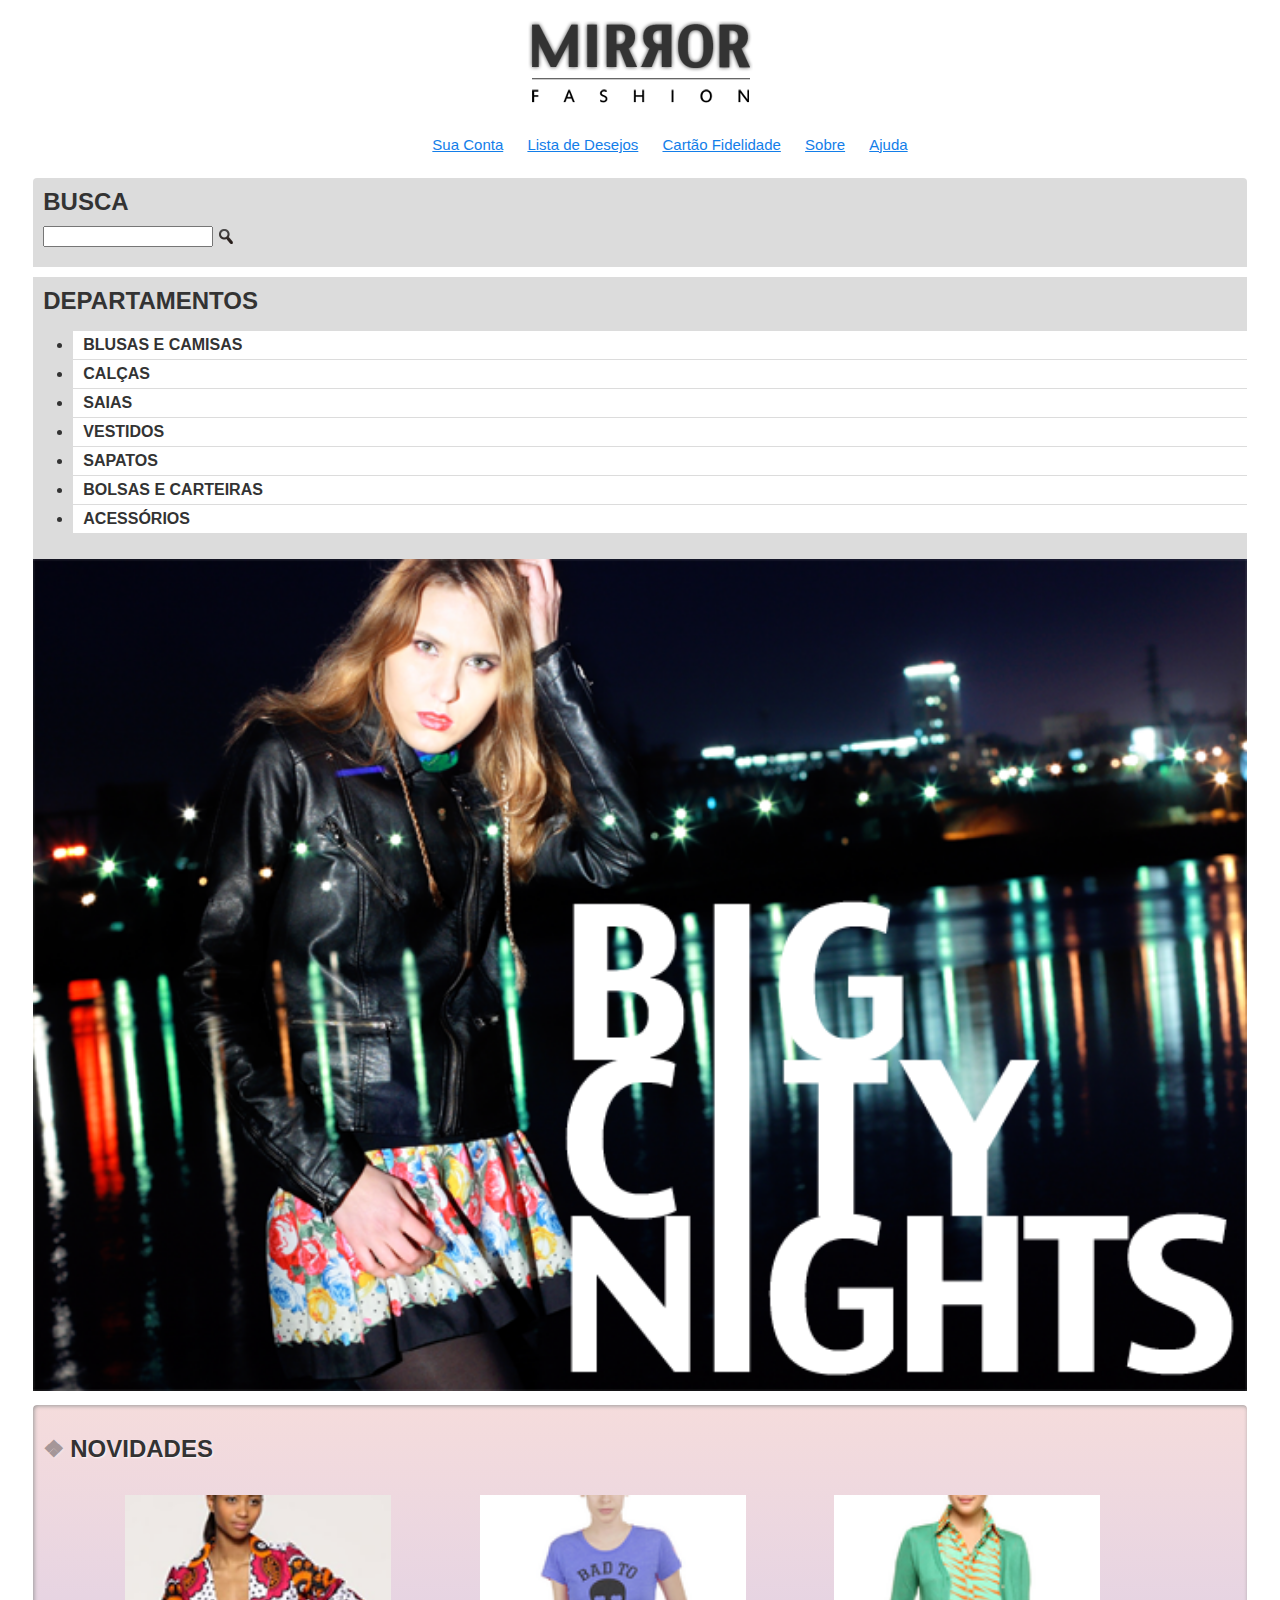
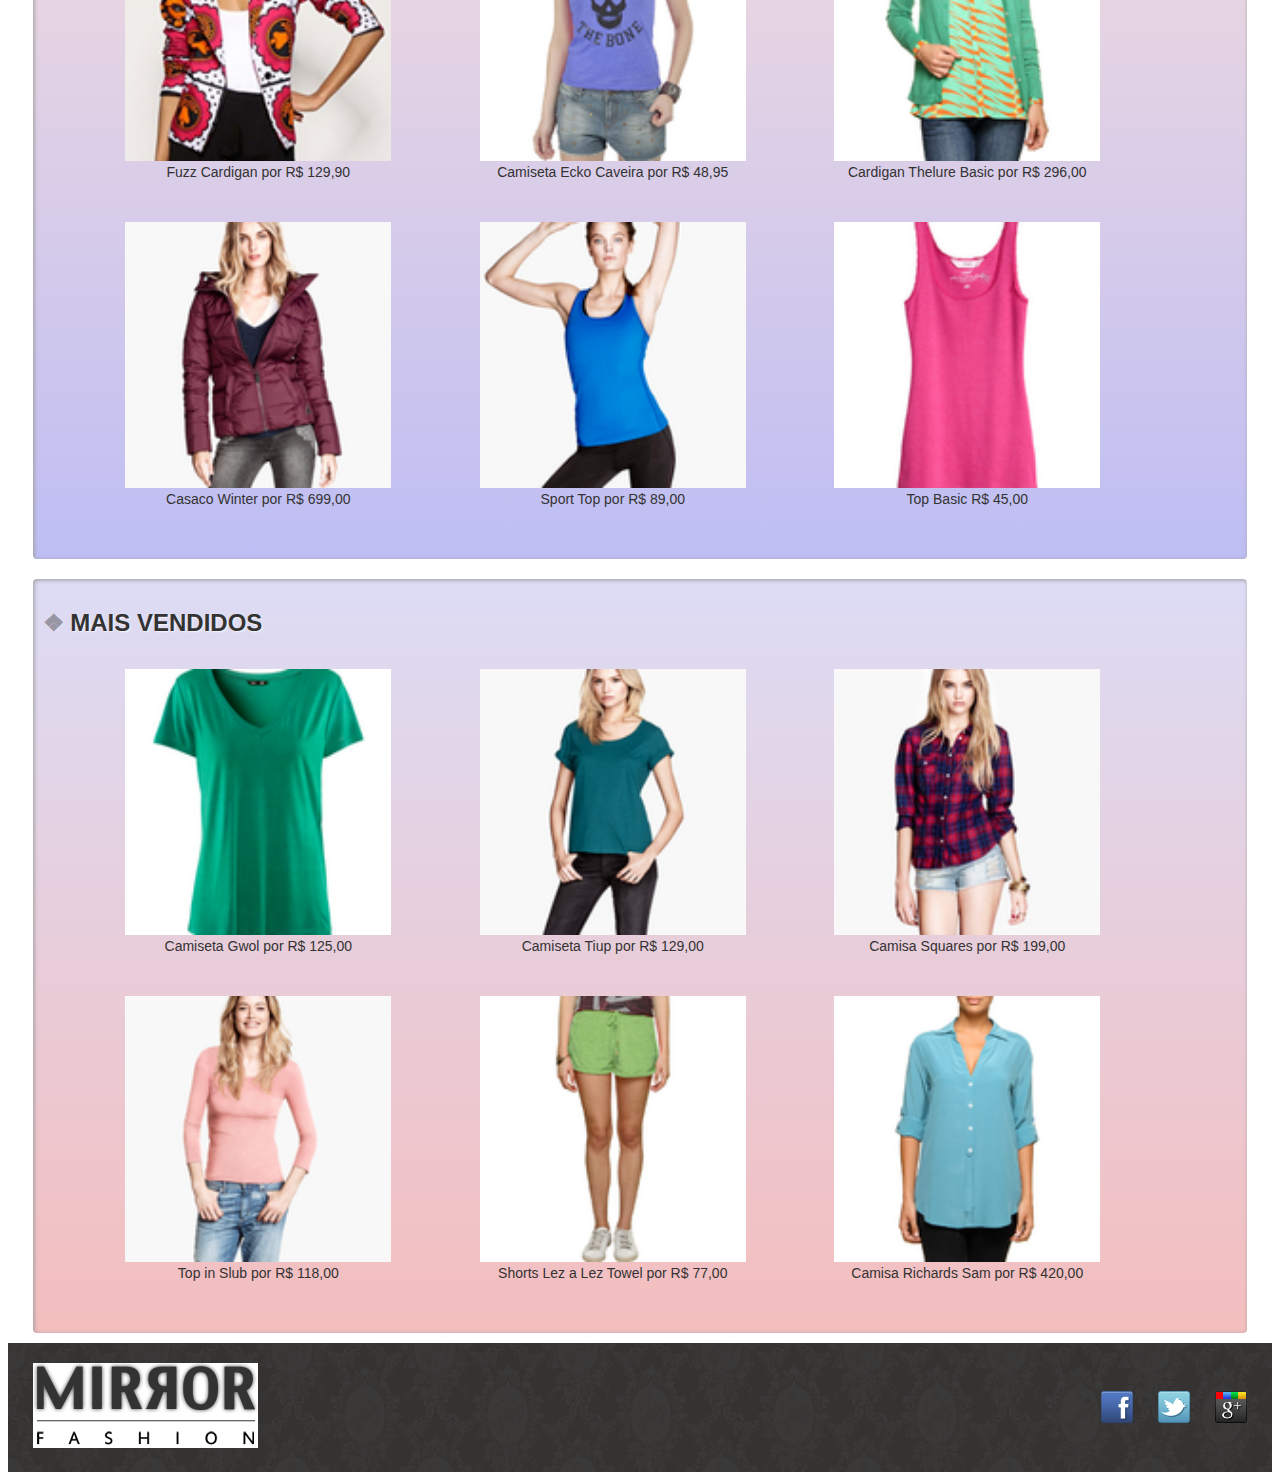
==== commit 6f6386f0: "atual46" ====
--- a/index.html
+++ b/index.html
@@ -17,13 +17,13 @@
             Nenhum item na sacola de compras
         </p>
         <nav class="menu-opcoes">
-        <ul>
-        <li><a href="#">Sua Conta</a></li>
-        <li><a href="#">Lista de Desejos</a></li>
-        <li><a href="#">Cartão Fidelidade</a></li>
-        <li><a href="sobre.html">Sobre</a></li>
-        <li><a href="#">Ajuda</a></li>
-        </ul>
+            <ul>
+                <li><a href="#">Sua Conta</a></li>
+                <li><a href="#">Lista de Desejos</a></li>
+                <li><a href="#">Cartão Fidelidade</a></li>
+                <li><a href="sobre.html">Sobre</a></li>
+                <li><a href="#">Ajuda</a></li>
+            </ul>
         </nav>
     </header>
     <div class="container destaque">
@@ -66,7 +66,7 @@
             <ol>
                 <!-- primeiro produto -->
                 <li>
-                    <a href="produto.html">
+                    <a href="produtos.html" target="blank">
                     <figure>
                     <img src="img/produtos/miniatura1.png">
                     <figcaption>Fuzz Cardigan por R$ 129,90</figcaption>
@@ -74,7 +74,7 @@
                     </a>
                 </li>
                 <li>
-                    <a href="produto.html">
+                    <a href="produtos.html">
                         <figure>
                         <img src="img/produtos/miniatura2.png">
                         <figcaption>Camiseta Ecko Caveira por R$ 48,95</figcaption>
@@ -83,7 +83,7 @@
 
                 </li>
                 <li>
-                    <a href="produto.html">
+                    <a href="produtos.html">
                         <figure>
                         <img src="img/produtos/miniatura3.png">
                         <figcaption>Cardigan Thelure Basic por R$ 296,00</figcaption>
@@ -92,7 +92,7 @@
 
                 </li>
                 <li>
-                    <a href="produto.html">
+                    <a href="produtos.html">
                         <figure>
                         <img src="img/produtos/miniatura4.png">
                         <figcaption>Casaco Winter por R$ 699,00</figcaption>
@@ -101,7 +101,7 @@
 
                 </li>
                 <li>
-                    <a href="produto.html">
+                    <a href="produtos.html">
                         <figure>
                         <img src="img/produtos/miniatura5.png">
                         <figcaption>Sport Top por R$ 89,00</figcaption>
@@ -110,7 +110,7 @@
 
                 </li>
                 <li>
-                    <a href="produto.html">
+                    <a href="produtos.html">
                         <figure>
                         <img src="img/produtos/miniatura6.png">
                         <figcaption>Top Basic R$ 45,00</figcaption>
@@ -125,7 +125,7 @@
             <h2>Mais Vendidos</h2>
             <ol>
                 <li>
-                    <a href="produto.html">
+                    <a href="produtos.html">
                         <figure>
                         <img src="img/produtos/miniatura7.png">
                         <figcaption>Camiseta Gwol por R$ 125,00</figcaption>
@@ -133,7 +133,7 @@
                     </a>
                 </li> 
                 <li>
-                    <a href="produto.html">
+                    <a href="produtos.html">
                         <figure>
                         <img src="img/produtos/miniatura8.png">
                         <figcaption>Camiseta Tiup por R$ 129,00</figcaption>
@@ -141,7 +141,7 @@
                     </a>
                 </li>
                 <li>
-                    <a href="produto.html">
+                    <a href="produtos.html">
                         <figure>
                         <img src="img/produtos/miniatura9.png">
                         <figcaption>Camisa Squares por R$ 199,00</figcaption>
@@ -149,7 +149,7 @@
                     </a>
                 </li> 
                 <li>
-                    <a href="produto.html">
+                    <a href="produtos.html">
                         <figure>
                         <img src="img/produtos/miniatura10.png">
                         <figcaption>Top in Slub por R$ 118,00</figcaption>
@@ -157,7 +157,7 @@
                     </a>
                 </li> 
                 <li>
-                    <a href="produto.html">
+                    <a href="produtos.html">
                         <figure>
                         <img src="img/produtos/miniatura11.png">
                         <figcaption>Shorts Lez a Lez Towel por R$ 77,00</figcaption>
@@ -165,7 +165,7 @@
                     </a>
                 </li>
                 <li>
-                    <a href="produto.html">
+                    <a href="produtos.html">
                         <figure>
                         <img src="img/produtos/miniatura12.png">
                         <figcaption>Camisa Richards Sam por R$ 420,00</figcaption>
@@ -176,28 +176,7 @@
             </ol>
         </section>
     </div>
-    <div class="produto">
-        <h1>Fuzzy Cardigan</h1>
-            <p>por apenas R$ 129,00</p>
-        <form>
-            <fieldset class="cores">
-            <legend>Escolha a cor:</legend>
-            <input type="radio" name="cor" value="verde" id="verde" checked>
-            <label for="verde">
-            <img src="img/produtos/foto2-verde.png" alt="verde">
-            </label>
-            <input type="radio" name="cor" value="rosa" id="rosa">
-            <label for="rosa">
-            <img src="img/produtos/foto2-rosa.png" alt="rosa">
-            </label>
-            <input type="radio" name="cor" value="azul" id="azul">
-            <label for="azul">
-            <img src="img/produtos/foto2-azul.png" alt="azul">
-            </label>
-            </fieldset>
-            <input type="submit" class="comprar" value="Comprar">
-        </form>
-    </div>
+    
     <footer>
         <div class="container">
             <img src="img/logo.png" alt="Logo Mirror Fashion">
--- a/estilos.css
+++ b/estilos.css
@@ -8,7 +8,7 @@
 
 .sacola {
     padding-top: 8px;
-    background: url(../img/sacola.png) no-repeat top right;
+    background: url('img/sacola.png') no-repeat top right;
     font-size: 14px;
     padding-right: 35px;
     text-align: right;
@@ -175,13 +175,13 @@
            
     }
 .social a[href*="facebook.com"] {
-    background-image: url(../img/facebook.png);
+    background-image: url('img/facebook.png');
     }
 .social a[href*="twitter.com"] {
-    background-image: url(../img/twitter.png);
+    background-image: url('img/twitter.png');
     }
 .social a[href*="plus.google.com"] {
-    background-image: url(../img/googleplus.png);
+    background-image: url('img/googleplus.png');
 }
 footer .container {
     position: relative;
@@ -195,9 +195,58 @@
     float: left;
     margin-left: 25px;
     }
-    .menu-opcoes a:hover {
+.menu-opcoes a:hover {
     color: #007dc6;
     }
 .menu-opcoes a:active {    
     color: #867dc6;
+    }
+.cores {
+    position: relative;
+    padding-top: 90px;
+    }
+.cores label:after {
+    position: absolute;
+    top: 30px;
+}
+.cores label img {
+    display: block;
+    max-width: 100%;
+    }
+.produto {
+        /* a foto vai se posicionar absolutamente com relação
+        a esse elemento, por isso preciso estar posicionado
+        */
+    position: relative;
+        /* deixo 40% de espaço em branco na esquerda para foto ocupar */
+    padding-left: 40%;
+    }
+.cores {
+        /* eu era relative antes; reinicio para static para evitar
+        que a foto se posicione com relação a mim
+        */
+    position: static;
+        /* reinicio meu padding-top que tinha antes e não preciso mais */
+    padding: 0;
+    }
+    
+        
+        
+.cores legend {
+        /* eu era absolute antes, para ter o mesmo comportamento no Chrome e
+        no Firefox; agora quero voltar ao fluxo da página
+        */
+    position: static;
+    }
+.cores label img {
+        /* imagem se posiciona absolutamente à esquerda com relação ao .produto */
+    position: absolute;
+    top: 0;
+    left: 0;
+    }
+.cores label:after {
+        /* as bolinhas coloridas tinham posição absoluta.
+        não precisamos mais, basta flutuar uma do lado da outra */
+    position: static;
+    float: left;
     }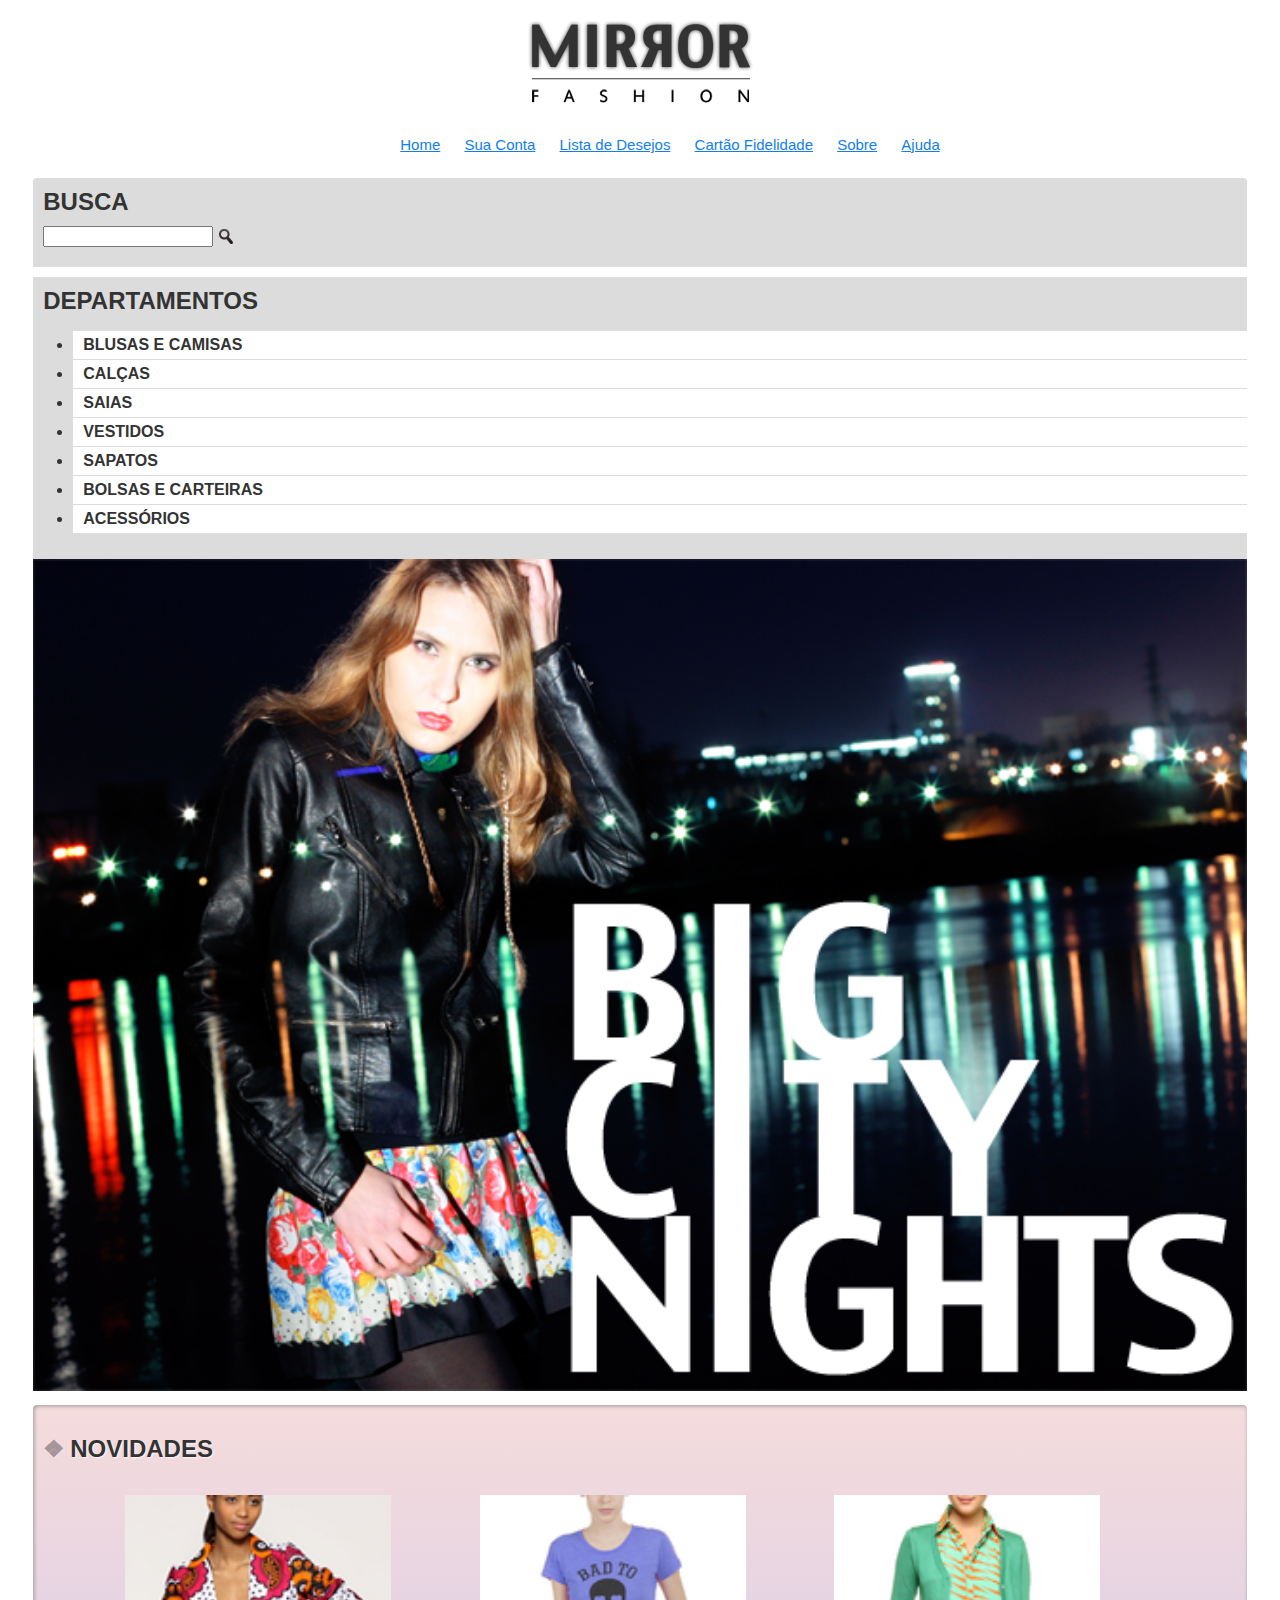
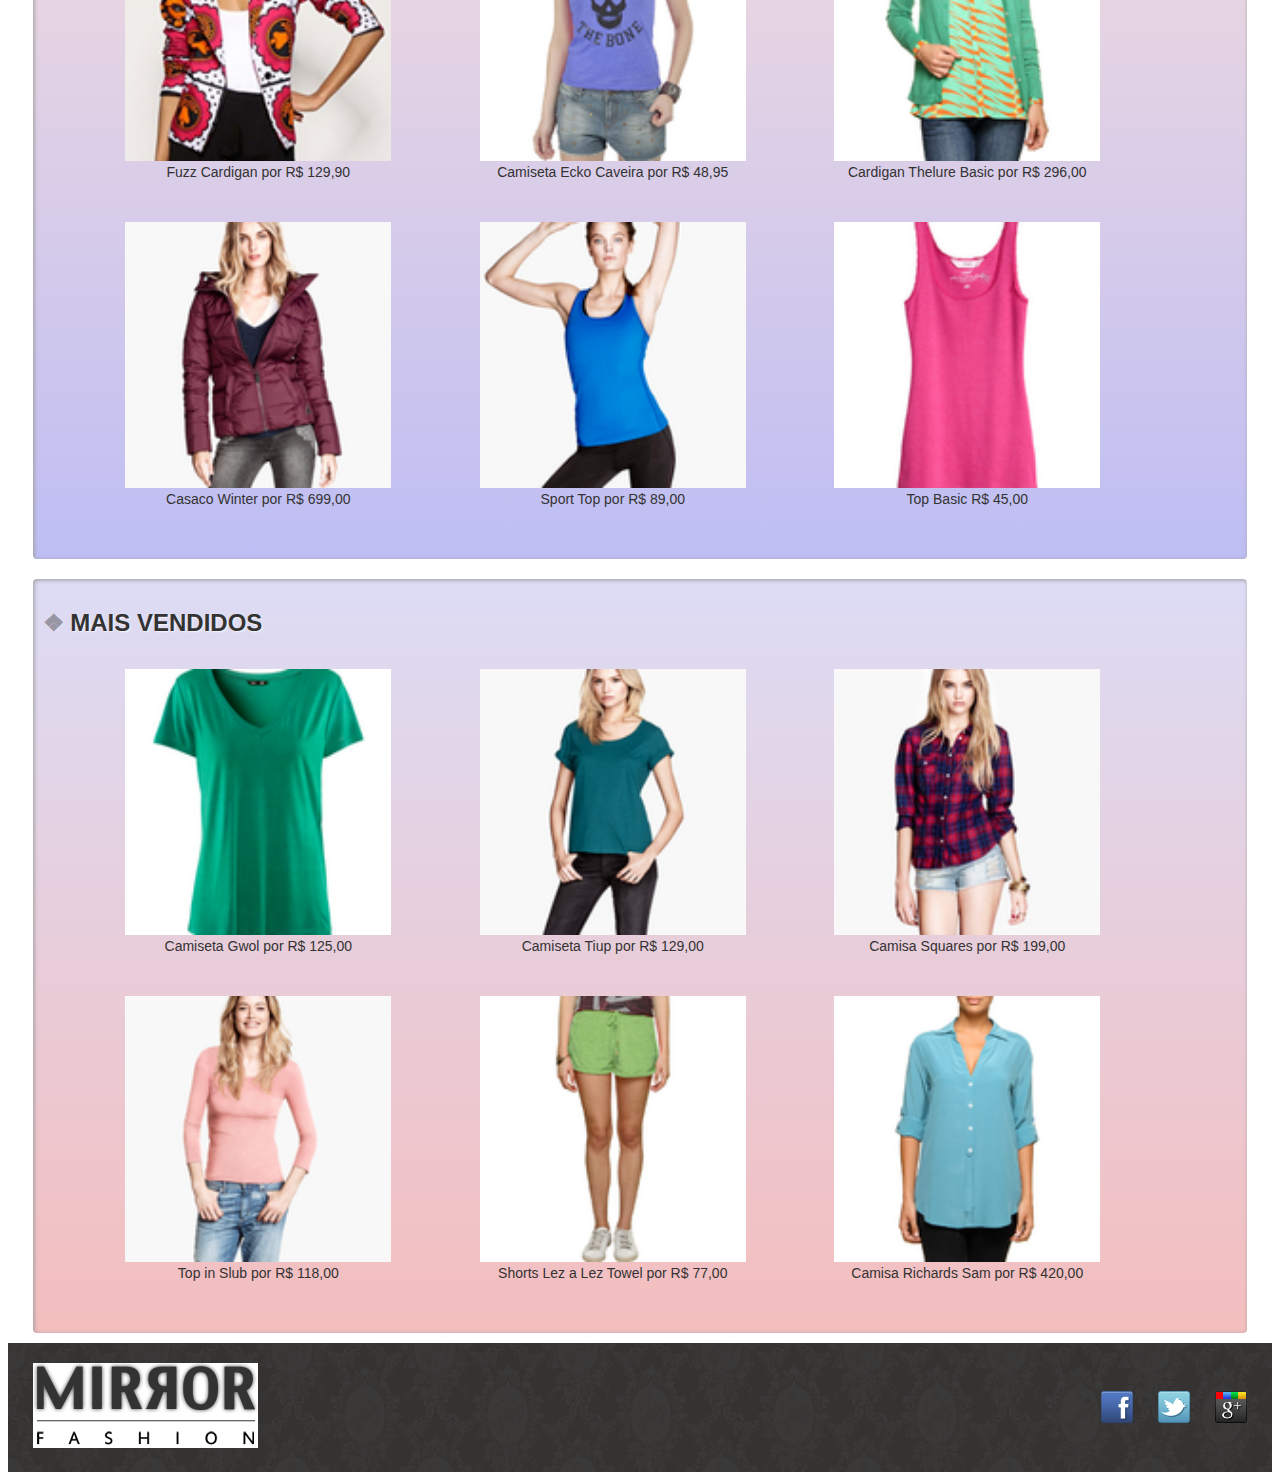
==== commit add08e29: "atual 50" ====
--- a/index.html
+++ b/index.html
@@ -18,10 +18,11 @@
         </p>
         <nav class="menu-opcoes">
             <ul>
-                <li><a href="#">Sua Conta</a></li>
-                <li><a href="#">Lista de Desejos</a></li>
-                <li><a href="#">Cartão Fidelidade</a></li>
-                <li><a href="sobre.html">Sobre</a></li>
+                <li> <a href="index.html" target="blank">Home</a></li>
+                <li><a href="checkout.html" target="blank">Sua Conta</a></li>
+                <li><a href="produtos.html" target="blank">Lista de Desejos</a></li>
+                <li><a href="efetivar.html" target="blank">Cartão Fidelidade</a></li>
+                <li><a href="sobre.html" target="blank">Sobre</a></li>
                 <li><a href="#">Ajuda</a></li>
             </ul>
         </nav>
--- a/estilos.css
+++ b/estilos.css
@@ -161,7 +161,7 @@
     background-color: #dcdcf5;
     }
 footer {
-    background-image: url(../img/fundo-rodape.png);
+    background-image: url('img/fundo-rodape.png');
     clear: both;
     padding: 20px 0;
     }
